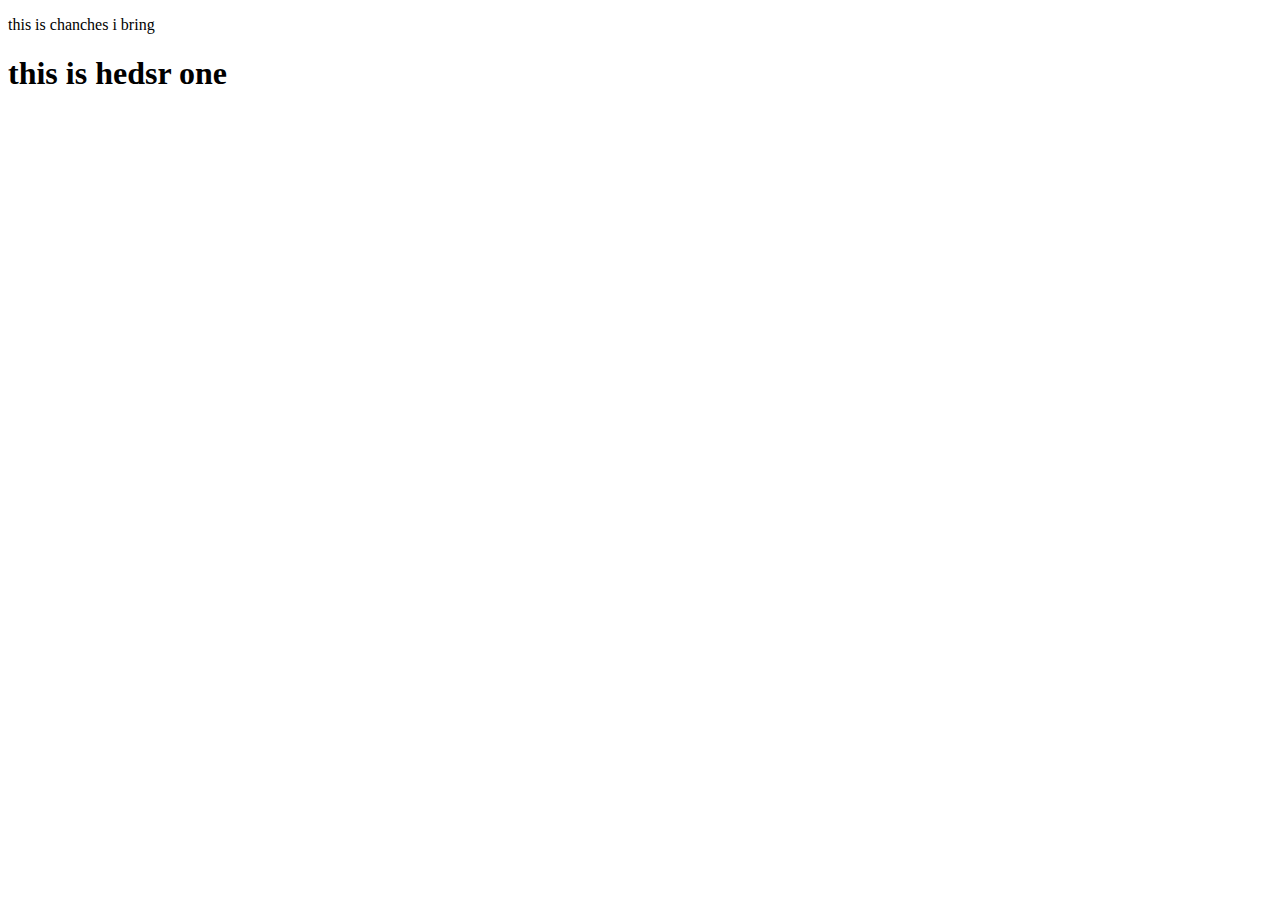
==== index.html @ 95fa9b3c "this idshfalkdsfj" ====
<!DOCTYPE html>
<html lang="en">
<head>
    <meta charset="UTF-8">
    <meta http-equiv="X-UA-Compatible" content="IE=edge">
    <meta name="viewport" content="width=p
    , initial-scale=1.0">
    <title>Document</title>
</head>
<body>
    <p>this is chanches i bring 
    
    </p>
    <h1>
        this is hedsr one
    </h1>
</body>
</html>
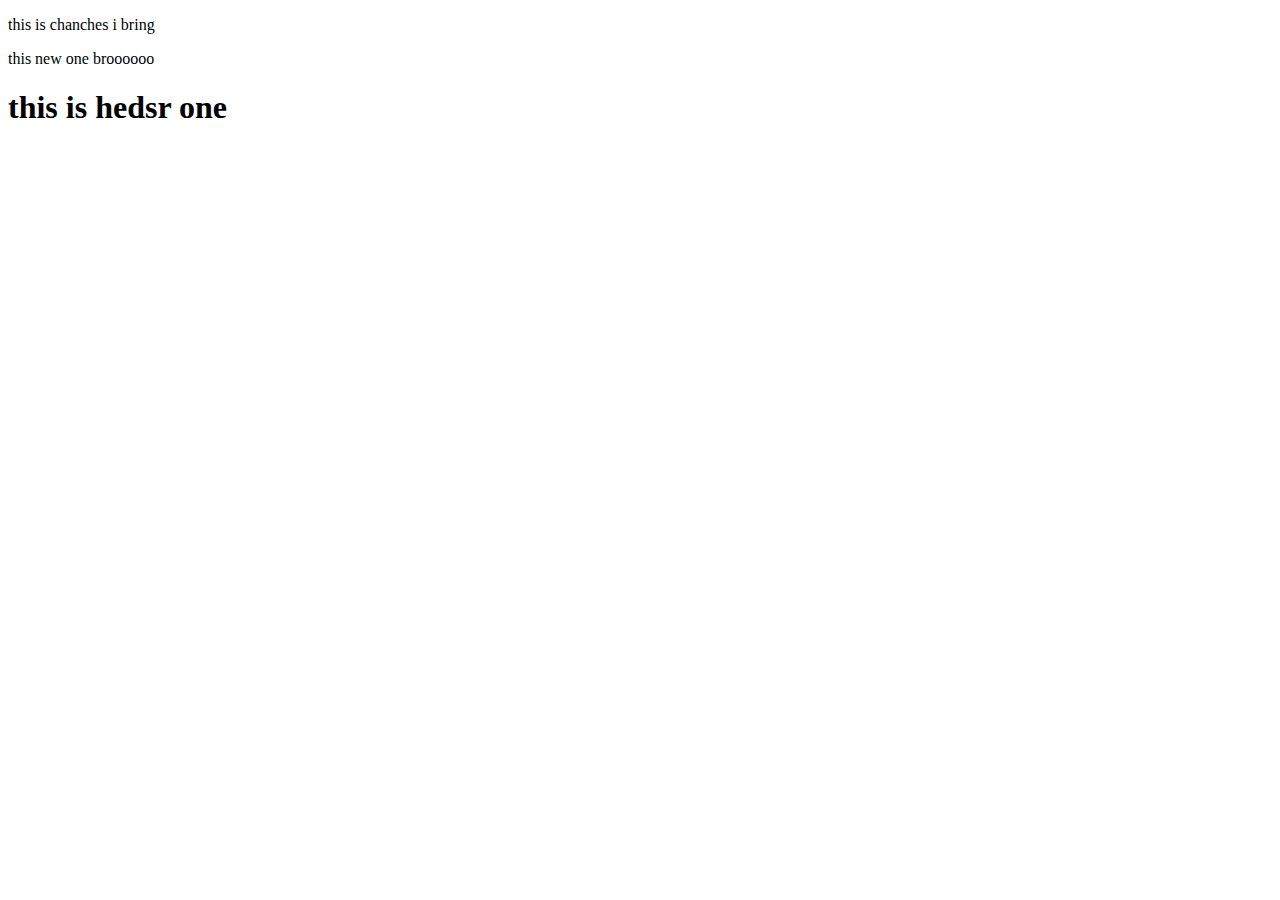
==== commit 39de6c87: "p chenchnd" ====
--- a/index.html
+++ b/index.html
@@ -9,6 +9,7 @@
 </head>
 <body>
     <p>this is chanches i bring 
+        <p> this new one broooooo</p>
     
     </p>
     <h1>
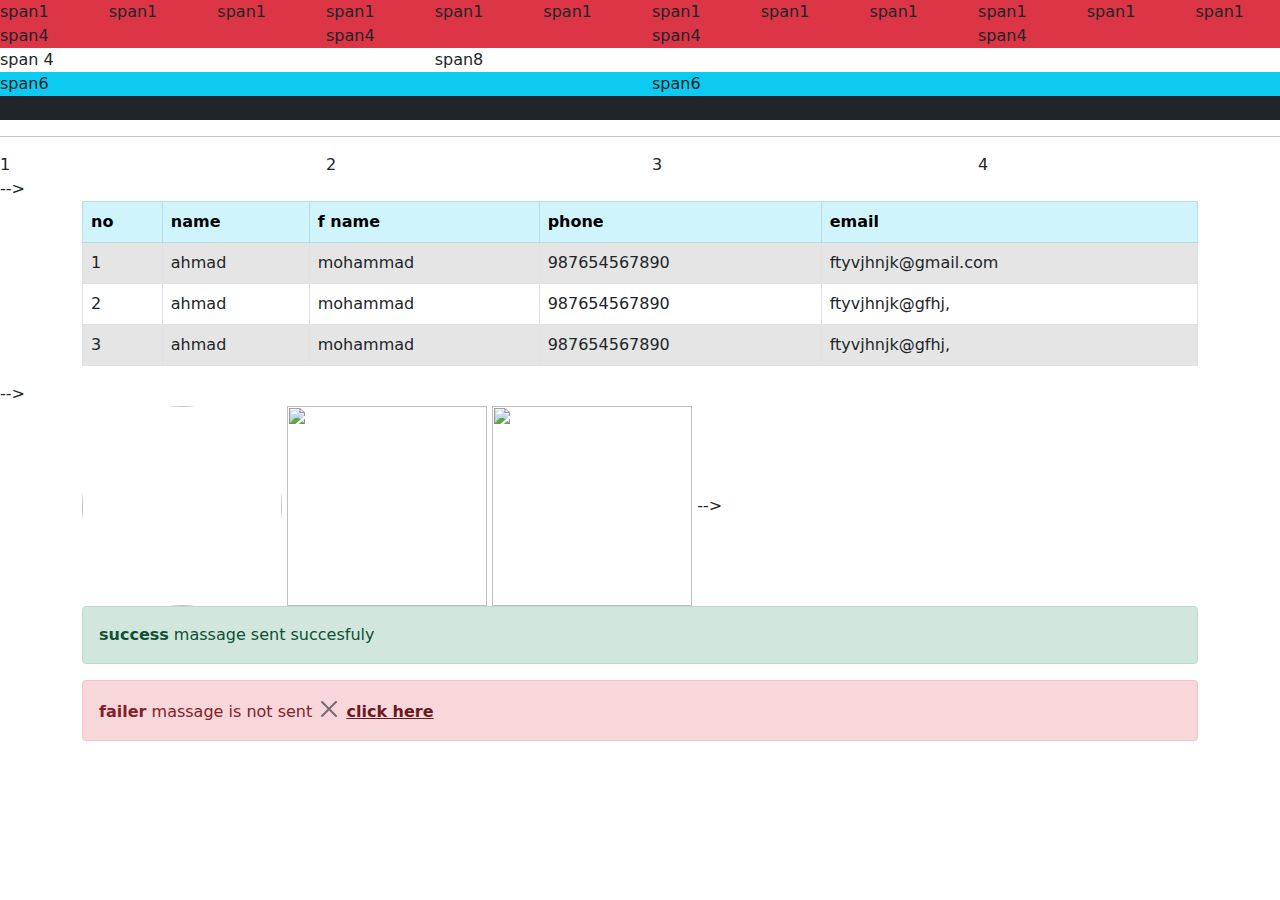
==== commit f9b38aab: "20-08-2022" ====
--- a/index.html
+++ b/index.html
@@ -3,17 +3,106 @@
 <head>
     <meta charset="UTF-8">
     <meta http-equiv="X-UA-Compatible" content="IE=edge">
-    <meta name="viewport" content="width=p
-    , initial-scale=1.0">
+    <meta name="viewport" content="width=p, initial-scale=1.0">
+    <script src="https://cdn.jsdelivr.net/npm/@popperjs/core@2.9.2/dist/umd/popper.min.js" integrity="sha384-IQsoLXl5PILFhosVNubq5LC7Qb9DXgDA9i+tQ8Zj3iwWAwPtgFTxbJ8NT4GN1R8p" crossorigin="anonymous"></script>
+<script src="https://cdn.jsdelivr.net/npm/bootstrap@5.0.2/dist/js/bootstrap.min.js" integrity="sha384-cVKIPhGWiC2Al4u+LWgxfKTRIcfu0JTxR+EQDz/bgldoEyl4H0zUF0QKbrJ0EcQF" crossorigin="anonymous"></script>
     <title>Document</title>
+    <link rel="stylesheet" href="style.css">
 </head>
 <body>
-    <p>this is chanches i bring 
-        <p> this new one broooooo</p>
-    
-    </p>
-    <h1>
-        this is hedsr one
-    </h1>
+    <div class="row">
+        <div class="col bg-danger">span1</div>
+        <div class="col bg-danger">span1</div>
+        <div class="col bg-danger">span1</div>
+        <div class="col bg-danger">span1</div>
+        <div class="col bg-danger">span1</div>
+        <div class="col bg-danger">span1</div>
+        <div class="col bg-danger">span1</div>
+        <div class="col bg-danger">span1</div>
+        <div class="col bg-danger">span1</div>
+        <div class="col bg-danger">span1</div>
+        <div class="col bg-danger">span1</div>
+        <div class="col bg-danger">span1</div>
+        
+    </div>
+    <div class="row">
+        <div class="col-sm-3 bg-success bg-danger"> span4</div>
+        <div class="col-sm-3 bg-success bg-danger"> span4</div>
+        <div class="col-sm-3 bg-success bg-danger"> span4</div>
+        <div class="col-sm-3 bg-success bg-danger"> span4</div>
+    </div>
+    <div class="row">
+        <div class="col-md-4">span 4</div>
+        <div class="col-md-8">span8</div>
+    </div>
+    <div class="row">
+        <div class="col-md-6 bg-info"> span6</div>
+        <div class="col-md-6 bg-info"> span6</div>
+    </div>
+    <div class="row">
+        <div class="col-md-12 bg-dark">span12</div>
+    </div>
+    <hr>
+    <div class="row">
+        <div class="col-md-3">1</div>
+        <div class="col">2</div>
+        <div class="col">3</div>
+        <div class="col">4</div>
+    </div> -->
+     <div class="container">
+        <div class="table ">
+            <table class="table table-bordered table-striped ">
+            <thead>
+                <tr class="table-info "><th>no</th>
+                    <th>name</th>
+                    <th>f name</th>
+                <th>phone</th>
+                <th> email </th>
+            </tr>
+            </thead>
+            <tbody>
+                <tr>
+                    <td>1</td>
+                    <td>ahmad</td>
+                    <td>mohammad</td>
+                    <td>987654567890</td>
+                    <td>ftyvjhnjk@gmail.com</td>
+                </tr>    <tr>
+                    <td>2</td>
+                    <td>ahmad</td>
+                    <td>mohammad</td>
+                    <td>987654567890</td>
+                    <td>ftyvjhnjk@gfhj,</td>
+                </tr>    <tr>
+                    <td>3</td>
+                    <td>ahmad</td>
+                    <td>mohammad</td>
+                    <td>987654567890</td>
+                    <td>ftyvjhnjk@gfhj,</td>
+                </tr>
+            </tbody>
+        </table>
+            
+        </div>
+      </div> -->
+       <div class="container">
+        <img src="../try-17-8/img0_1024x768.jpg" class="rounded-circle" width="200px"  height="200px" alt="">
+        <img src="../try-17-8/img0_1024x768.jpg" class="thumbnail" height="200px " width="200px" alt="">
+        <img src="../try-17-8/img0_1024x768.jpg" class=" " height="200px " width="200px" alt=""> -->
+        
+        
+       </div>
+      <div class="container">
+        <div class="alert alert-success"> 
+            <strong>success</strong> massage sent succesfuly</div>
+           
+
+      <div class="alert alert-danger alert-dismisable">
+        <strong>failer</strong> massage is not sent
+        <button type="button" class="btn-close " data-bs-dismiss="alert"></button>
+        <a href="#" class="alert-link">click here</a>
+
+    </div>
+
 </body>
-</html>+</html>                                                                                             --- a/style.css
+++ b/style.css
@@ -0,0 +1,7 @@
+@charset "UTF-8";/*!
+ * Bootstrap v5.0.2 (https://getbootstrap.com/)
+ * Copyright 2011-2021 The Bootstrap Authors
+ * Copyright 2011-2021 Twitter, Inc.
+ * Licensed under MIT (https://github.com/twbs/bootstrap/blob/main/LICENSE)
+ */:root{--bs-blue:#0d6efd;--bs-indigo:#6610f2;--bs-purple:#6f42c1;--bs-pink:#d63384;--bs-red:#dc3545;--bs-orange:#fd7e14;--bs-yellow:#ffc107;--bs-green:#198754;--bs-teal:#20c997;--bs-cyan:#0dcaf0;--bs-white:#fff;--bs-gray:#6c757d;--bs-gray-dark:#343a40;--bs-primary:#0d6efd;--bs-secondary:#6c757d;--bs-success:#198754;--bs-info:#0dcaf0;--bs-warning:#ffc107;--bs-danger:#dc3545;--bs-light:#f8f9fa;--bs-dark:#212529;--bs-font-sans-serif:system-ui,-apple-system,"Segoe UI",Roboto,"Helvetica Neue",Arial,"Noto Sans","Liberation Sans",sans-serif,"Apple Color Emoji","Segoe UI Emoji","Segoe UI Symbol","Noto Color Emoji";--bs-font-monospace:SFMono-Regular,Menlo,Monaco,Consolas,"Liberation Mono","Courier New",monospace;--bs-gradient:linear-gradient(180deg, rgba(255, 255, 255, 0.15), rgba(255, 255, 255, 0))}*,::after,::before{box-sizing:border-box}@media (prefers-reduced-motion:no-preference){:root{scroll-behavior:smooth}}body{margin:0;font-family:var(--bs-font-sans-serif);font-size:1rem;font-weight:400;line-height:1.5;color:#212529;background-color:#fff;-webkit-text-size-adjust:100%;-webkit-tap-highlight-color:transparent}hr{margin:1rem 0;color:inherit;background-color:currentColor;border:0;opacity:.25}hr:not([size]){height:1px}.h1,.h2,.h3,.h4,.h5,.h6,h1,h2,h3,h4,h5,h6{margin-top:0;margin-bottom:.5rem;font-weight:500;line-height:1.2}.h1,h1{font-size:calc(1.375rem + 1.5vw)}@media (min-width:1200px){.h1,h1{font-size:2.5rem}}.h2,h2{font-size:calc(1.325rem + .9vw)}@media (min-width:1200px){.h2,h2{font-size:2rem}}.h3,h3{font-size:calc(1.3rem + .6vw)}@media (min-width:1200px){.h3,h3{font-size:1.75rem}}.h4,h4{font-size:calc(1.275rem + .3vw)}@media (min-width:1200px){.h4,h4{font-size:1.5rem}}.h5,h5{font-size:1.25rem}.h6,h6{font-size:1rem}p{margin-top:0;margin-bottom:1rem}abbr[data-bs-original-title],abbr[title]{-webkit-text-decoration:underline dotted;text-decoration:underline dotted;cursor:help;-webkit-text-decoration-skip-ink:none;text-decoration-skip-ink:none}address{margin-bottom:1rem;font-style:normal;line-height:inherit}ol,ul{padding-left:2rem}dl,ol,ul{margin-top:0;margin-bottom:1rem}ol ol,ol ul,ul ol,ul ul{margin-bottom:0}dt{font-weight:700}dd{margin-bottom:.5rem;margin-left:0}blockquote{margin:0 0 1rem}b,strong{font-weight:bolder}.small,small{font-size:.875em}.mark,mark{padding:.2em;background-color:#fcf8e3}sub,sup{position:relative;font-size:.75em;line-height:0;vertical-align:baseline}sub{bottom:-.25em}sup{top:-.5em}a{color:#0d6efd;text-decoration:underline}a:hover{color:#0a58ca}a:not([href]):not([class]),a:not([href]):not([class]):hover{color:inherit;text-decoration:none}code,kbd,pre,samp{font-family:var(--bs-font-monospace);font-size:1em;direction:ltr;unicode-bidi:bidi-override}pre{display:block;margin-top:0;margin-bottom:1rem;overflow:auto;font-size:.875em}pre code{font-size:inherit;color:inherit;word-break:normal}code{font-size:.875em;color:#d63384;word-wrap:break-word}a>code{color:inherit}kbd{padding:.2rem .4rem;font-size:.875em;color:#fff;background-color:#212529;border-radius:.2rem}kbd kbd{padding:0;font-size:1em;font-weight:700}figure{margin:0 0 1rem}img,svg{vertical-align:middle}table{caption-side:bottom;border-collapse:collapse}caption{padding-top:.5rem;padding-bottom:.5rem;color:#6c757d;text-align:left}th{text-align:inherit;text-align:-webkit-match-parent}tbody,td,tfoot,th,thead,tr{border-color:inherit;border-style:solid;border-width:0}label{display:inline-block}button{border-radius:0}button:focus:not(:focus-visible){outline:0}button,input,optgroup,select,textarea{margin:0;font-family:inherit;font-size:inherit;line-height:inherit}button,select{text-transform:none}[role=button]{cursor:pointer}select{word-wrap:normal}select:disabled{opacity:1}[list]::-webkit-calendar-picker-indicator{display:none}[type=button],[type=reset],[type=submit],button{-webkit-appearance:button}[type=button]:not(:disabled),[type=reset]:not(:disabled),[type=submit]:not(:disabled),button:not(:disabled){cursor:pointer}::-moz-focus-inner{padding:0;border-style:none}textarea{resize:vertical}fieldset{min-width:0;padding:0;margin:0;border:0}legend{float:left;width:100%;padding:0;margin-bottom:.5rem;font-size:calc(1.275rem + .3vw);line-height:inherit}@media (min-width:1200px){legend{font-size:1.5rem}}legend+*{clear:left}::-webkit-datetime-edit-day-field,::-webkit-datetime-edit-fields-wrapper,::-webkit-datetime-edit-hour-field,::-webkit-datetime-edit-minute,::-webkit-datetime-edit-month-field,::-webkit-datetime-edit-text,::-webkit-datetime-edit-year-field{padding:0}::-webkit-inner-spin-button{height:auto}[type=search]{outline-offset:-2px;-webkit-appearance:textfield}::-webkit-search-decoration{-webkit-appearance:none}::-webkit-color-swatch-wrapper{padding:0}::file-selector-button{font:inherit}::-webkit-file-upload-button{font:inherit;-webkit-appearance:button}output{display:inline-block}iframe{border:0}summary{display:list-item;cursor:pointer}progress{vertical-align:baseline}[hidden]{display:none!important}.lead{font-size:1.25rem;font-weight:300}.display-1{font-size:calc(1.625rem + 4.5vw);font-weight:300;line-height:1.2}@media (min-width:1200px){.display-1{font-size:5rem}}.display-2{font-size:calc(1.575rem + 3.9vw);font-weight:300;line-height:1.2}@media (min-width:1200px){.display-2{font-size:4.5rem}}.display-3{font-size:calc(1.525rem + 3.3vw);font-weight:300;line-height:1.2}@media (min-width:1200px){.display-3{font-size:4rem}}.display-4{font-size:calc(1.475rem + 2.7vw);font-weight:300;line-height:1.2}@media (min-width:1200px){.display-4{font-size:3.5rem}}.display-5{font-size:calc(1.425rem + 2.1vw);font-weight:300;line-height:1.2}@media (min-width:1200px){.display-5{font-size:3rem}}.display-6{font-size:calc(1.375rem + 1.5vw);font-weight:300;line-height:1.2}@media (min-width:1200px){.display-6{font-size:2.5rem}}.list-unstyled{padding-left:0;list-style:none}.list-inline{padding-left:0;list-style:none}.list-inline-item{display:inline-block}.list-inline-item:not(:last-child){margin-right:.5rem}.initialism{font-size:.875em;text-transform:uppercase}.blockquote{margin-bottom:1rem;font-size:1.25rem}.blockquote>:last-child{margin-bottom:0}.blockquote-footer{margin-top:-1rem;margin-bottom:1rem;font-size:.875em;color:#6c757d}.blockquote-footer::before{content:"— "}.img-fluid{max-width:100%;height:auto}.img-thumbnail{padding:.25rem;background-color:#fff;border:1px solid #dee2e6;border-radius:.25rem;max-width:100%;height:auto}.figure{display:inline-block}.figure-img{margin-bottom:.5rem;line-height:1}.figure-caption{font-size:.875em;color:#6c757d}.container,.container-fluid,.container-lg,.container-md,.container-sm,.container-xl,.container-xxl{width:100%;padding-right:var(--bs-gutter-x,.75rem);padding-left:var(--bs-gutter-x,.75rem);margin-right:auto;margin-left:auto}@media (min-width:576px){.container,.container-sm{max-width:540px}}@media (min-width:768px){.container,.container-md,.container-sm{max-width:720px}}@media (min-width:992px){.container,.container-lg,.container-md,.container-sm{max-width:960px}}@media (min-width:1200px){.container,.container-lg,.container-md,.container-sm,.container-xl{max-width:1140px}}@media (min-width:1400px){.container,.container-lg,.container-md,.container-sm,.container-xl,.container-xxl{max-width:1320px}}.row{--bs-gutter-x:1.5rem;--bs-gutter-y:0;display:flex;flex-wrap:wrap;margin-top:calc(var(--bs-gutter-y) * -1);margin-right:calc(var(--bs-gutter-x) * -.5);margin-left:calc(var(--bs-gutter-x) * -.5)}.row>*{flex-shrink:0;width:100%;max-width:100%;padding-right:calc(var(--bs-gutter-x) * .5);padding-left:calc(var(--bs-gutter-x) * .5);margin-top:var(--bs-gutter-y)}.col{flex:1 0 0%}.row-cols-auto>*{flex:0 0 auto;width:auto}.row-cols-1>*{flex:0 0 auto;width:100%}.row-cols-2>*{flex:0 0 auto;width:50%}.row-cols-3>*{flex:0 0 auto;width:33.3333333333%}.row-cols-4>*{flex:0 0 auto;width:25%}.row-cols-5>*{flex:0 0 auto;width:20%}.row-cols-6>*{flex:0 0 auto;width:16.6666666667%}@media (min-width:576px){.col-sm{flex:1 0 0%}.row-cols-sm-auto>*{flex:0 0 auto;width:auto}.row-cols-sm-1>*{flex:0 0 auto;width:100%}.row-cols-sm-2>*{flex:0 0 auto;width:50%}.row-cols-sm-3>*{flex:0 0 auto;width:33.3333333333%}.row-cols-sm-4>*{flex:0 0 auto;width:25%}.row-cols-sm-5>*{flex:0 0 auto;width:20%}.row-cols-sm-6>*{flex:0 0 auto;width:16.6666666667%}}@media (min-width:768px){.col-md{flex:1 0 0%}.row-cols-md-auto>*{flex:0 0 auto;width:auto}.row-cols-md-1>*{flex:0 0 auto;width:100%}.row-cols-md-2>*{flex:0 0 auto;width:50%}.row-cols-md-3>*{flex:0 0 auto;width:33.3333333333%}.row-cols-md-4>*{flex:0 0 auto;width:25%}.row-cols-md-5>*{flex:0 0 auto;width:20%}.row-cols-md-6>*{flex:0 0 auto;width:16.6666666667%}}@media (min-width:992px){.col-lg{flex:1 0 0%}.row-cols-lg-auto>*{flex:0 0 auto;width:auto}.row-cols-lg-1>*{flex:0 0 auto;width:100%}.row-cols-lg-2>*{flex:0 0 auto;width:50%}.row-cols-lg-3>*{flex:0 0 auto;width:33.3333333333%}.row-cols-lg-4>*{flex:0 0 auto;width:25%}.row-cols-lg-5>*{flex:0 0 auto;width:20%}.row-cols-lg-6>*{flex:0 0 auto;width:16.6666666667%}}@media (min-width:1200px){.col-xl{flex:1 0 0%}.row-cols-xl-auto>*{flex:0 0 auto;width:auto}.row-cols-xl-1>*{flex:0 0 auto;width:100%}.row-cols-xl-2>*{flex:0 0 auto;width:50%}.row-cols-xl-3>*{flex:0 0 auto;width:33.3333333333%}.row-cols-xl-4>*{flex:0 0 auto;width:25%}.row-cols-xl-5>*{flex:0 0 auto;width:20%}.row-cols-xl-6>*{flex:0 0 auto;width:16.6666666667%}}@media (min-width:1400px){.col-xxl{flex:1 0 0%}.row-cols-xxl-auto>*{flex:0 0 auto;width:auto}.row-cols-xxl-1>*{flex:0 0 auto;width:100%}.row-cols-xxl-2>*{flex:0 0 auto;width:50%}.row-cols-xxl-3>*{flex:0 0 auto;width:33.3333333333%}.row-cols-xxl-4>*{flex:0 0 auto;width:25%}.row-cols-xxl-5>*{flex:0 0 auto;width:20%}.row-cols-xxl-6>*{flex:0 0 auto;width:16.6666666667%}}.col-auto{flex:0 0 auto;width:auto}.col-1{flex:0 0 auto;width:8.33333333%}.col-2{flex:0 0 auto;width:16.66666667%}.col-3{flex:0 0 auto;width:25%}.col-4{flex:0 0 auto;width:33.33333333%}.col-5{flex:0 0 auto;width:41.66666667%}.col-6{flex:0 0 auto;width:50%}.col-7{flex:0 0 auto;width:58.33333333%}.col-8{flex:0 0 auto;width:66.66666667%}.col-9{flex:0 0 auto;width:75%}.col-10{flex:0 0 auto;width:83.33333333%}.col-11{flex:0 0 auto;width:91.66666667%}.col-12{flex:0 0 auto;width:100%}.offset-1{margin-left:8.33333333%}.offset-2{margin-left:16.66666667%}.offset-3{margin-left:25%}.offset-4{margin-left:33.33333333%}.offset-5{margin-left:41.66666667%}.offset-6{margin-left:50%}.offset-7{margin-left:58.33333333%}.offset-8{margin-left:66.66666667%}.offset-9{margin-left:75%}.offset-10{margin-left:83.33333333%}.offset-11{margin-left:91.66666667%}.g-0,.gx-0{--bs-gutter-x:0}.g-0,.gy-0{--bs-gutter-y:0}.g-1,.gx-1{--bs-gutter-x:0.25rem}.g-1,.gy-1{--bs-gutter-y:0.25rem}.g-2,.gx-2{--bs-gutter-x:0.5rem}.g-2,.gy-2{--bs-gutter-y:0.5rem}.g-3,.gx-3{--bs-gutter-x:1rem}.g-3,.gy-3{--bs-gutter-y:1rem}.g-4,.gx-4{--bs-gutter-x:1.5rem}.g-4,.gy-4{--bs-gutter-y:1.5rem}.g-5,.gx-5{--bs-gutter-x:3rem}.g-5,.gy-5{--bs-gutter-y:3rem}@media (min-width:576px){.col-sm-auto{flex:0 0 auto;width:auto}.col-sm-1{flex:0 0 auto;width:8.33333333%}.col-sm-2{flex:0 0 auto;width:16.66666667%}.col-sm-3{flex:0 0 auto;width:25%}.col-sm-4{flex:0 0 auto;width:33.33333333%}.col-sm-5{flex:0 0 auto;width:41.66666667%}.col-sm-6{flex:0 0 auto;width:50%}.col-sm-7{flex:0 0 auto;width:58.33333333%}.col-sm-8{flex:0 0 auto;width:66.66666667%}.col-sm-9{flex:0 0 auto;width:75%}.col-sm-10{flex:0 0 auto;width:83.33333333%}.col-sm-11{flex:0 0 auto;width:91.66666667%}.col-sm-12{flex:0 0 auto;width:100%}.offset-sm-0{margin-left:0}.offset-sm-1{margin-left:8.33333333%}.offset-sm-2{margin-left:16.66666667%}.offset-sm-3{margin-left:25%}.offset-sm-4{margin-left:33.33333333%}.offset-sm-5{margin-left:41.66666667%}.offset-sm-6{margin-left:50%}.offset-sm-7{margin-left:58.33333333%}.offset-sm-8{margin-left:66.66666667%}.offset-sm-9{margin-left:75%}.offset-sm-10{margin-left:83.33333333%}.offset-sm-11{margin-left:91.66666667%}.g-sm-0,.gx-sm-0{--bs-gutter-x:0}.g-sm-0,.gy-sm-0{--bs-gutter-y:0}.g-sm-1,.gx-sm-1{--bs-gutter-x:0.25rem}.g-sm-1,.gy-sm-1{--bs-gutter-y:0.25rem}.g-sm-2,.gx-sm-2{--bs-gutter-x:0.5rem}.g-sm-2,.gy-sm-2{--bs-gutter-y:0.5rem}.g-sm-3,.gx-sm-3{--bs-gutter-x:1rem}.g-sm-3,.gy-sm-3{--bs-gutter-y:1rem}.g-sm-4,.gx-sm-4{--bs-gutter-x:1.5rem}.g-sm-4,.gy-sm-4{--bs-gutter-y:1.5rem}.g-sm-5,.gx-sm-5{--bs-gutter-x:3rem}.g-sm-5,.gy-sm-5{--bs-gutter-y:3rem}}@media (min-width:768px){.col-md-auto{flex:0 0 auto;width:auto}.col-md-1{flex:0 0 auto;width:8.33333333%}.col-md-2{flex:0 0 auto;width:16.66666667%}.col-md-3{flex:0 0 auto;width:25%}.col-md-4{flex:0 0 auto;width:33.33333333%}.col-md-5{flex:0 0 auto;width:41.66666667%}.col-md-6{flex:0 0 auto;width:50%}.col-md-7{flex:0 0 auto;width:58.33333333%}.col-md-8{flex:0 0 auto;width:66.66666667%}.col-md-9{flex:0 0 auto;width:75%}.col-md-10{flex:0 0 auto;width:83.33333333%}.col-md-11{flex:0 0 auto;width:91.66666667%}.col-md-12{flex:0 0 auto;width:100%}.offset-md-0{margin-left:0}.offset-md-1{margin-left:8.33333333%}.offset-md-2{margin-left:16.66666667%}.offset-md-3{margin-left:25%}.offset-md-4{margin-left:33.33333333%}.offset-md-5{margin-left:41.66666667%}.offset-md-6{margin-left:50%}.offset-md-7{margin-left:58.33333333%}.offset-md-8{margin-left:66.66666667%}.offset-md-9{margin-left:75%}.offset-md-10{margin-left:83.33333333%}.offset-md-11{margin-left:91.66666667%}.g-md-0,.gx-md-0{--bs-gutter-x:0}.g-md-0,.gy-md-0{--bs-gutter-y:0}.g-md-1,.gx-md-1{--bs-gutter-x:0.25rem}.g-md-1,.gy-md-1{--bs-gutter-y:0.25rem}.g-md-2,.gx-md-2{--bs-gutter-x:0.5rem}.g-md-2,.gy-md-2{--bs-gutter-y:0.5rem}.g-md-3,.gx-md-3{--bs-gutter-x:1rem}.g-md-3,.gy-md-3{--bs-gutter-y:1rem}.g-md-4,.gx-md-4{--bs-gutter-x:1.5rem}.g-md-4,.gy-md-4{--bs-gutter-y:1.5rem}.g-md-5,.gx-md-5{--bs-gutter-x:3rem}.g-md-5,.gy-md-5{--bs-gutter-y:3rem}}@media (min-width:992px){.col-lg-auto{flex:0 0 auto;width:auto}.col-lg-1{flex:0 0 auto;width:8.33333333%}.col-lg-2{flex:0 0 auto;width:16.66666667%}.col-lg-3{flex:0 0 auto;width:25%}.col-lg-4{flex:0 0 auto;width:33.33333333%}.col-lg-5{flex:0 0 auto;width:41.66666667%}.col-lg-6{flex:0 0 auto;width:50%}.col-lg-7{flex:0 0 auto;width:58.33333333%}.col-lg-8{flex:0 0 auto;width:66.66666667%}.col-lg-9{flex:0 0 auto;width:75%}.col-lg-10{flex:0 0 auto;width:83.33333333%}.col-lg-11{flex:0 0 auto;width:91.66666667%}.col-lg-12{flex:0 0 auto;width:100%}.offset-lg-0{margin-left:0}.offset-lg-1{margin-left:8.33333333%}.offset-lg-2{margin-left:16.66666667%}.offset-lg-3{margin-left:25%}.offset-lg-4{margin-left:33.33333333%}.offset-lg-5{margin-left:41.66666667%}.offset-lg-6{margin-left:50%}.offset-lg-7{margin-left:58.33333333%}.offset-lg-8{margin-left:66.66666667%}.offset-lg-9{margin-left:75%}.offset-lg-10{margin-left:83.33333333%}.offset-lg-11{margin-left:91.66666667%}.g-lg-0,.gx-lg-0{--bs-gutter-x:0}.g-lg-0,.gy-lg-0{--bs-gutter-y:0}.g-lg-1,.gx-lg-1{--bs-gutter-x:0.25rem}.g-lg-1,.gy-lg-1{--bs-gutter-y:0.25rem}.g-lg-2,.gx-lg-2{--bs-gutter-x:0.5rem}.g-lg-2,.gy-lg-2{--bs-gutter-y:0.5rem}.g-lg-3,.gx-lg-3{--bs-gutter-x:1rem}.g-lg-3,.gy-lg-3{--bs-gutter-y:1rem}.g-lg-4,.gx-lg-4{--bs-gutter-x:1.5rem}.g-lg-4,.gy-lg-4{--bs-gutter-y:1.5rem}.g-lg-5,.gx-lg-5{--bs-gutter-x:3rem}.g-lg-5,.gy-lg-5{--bs-gutter-y:3rem}}@media (min-width:1200px){.col-xl-auto{flex:0 0 auto;width:auto}.col-xl-1{flex:0 0 auto;width:8.33333333%}.col-xl-2{flex:0 0 auto;width:16.66666667%}.col-xl-3{flex:0 0 auto;width:25%}.col-xl-4{flex:0 0 auto;width:33.33333333%}.col-xl-5{flex:0 0 auto;width:41.66666667%}.col-xl-6{flex:0 0 auto;width:50%}.col-xl-7{flex:0 0 auto;width:58.33333333%}.col-xl-8{flex:0 0 auto;width:66.66666667%}.col-xl-9{flex:0 0 auto;width:75%}.col-xl-10{flex:0 0 auto;width:83.33333333%}.col-xl-11{flex:0 0 auto;width:91.66666667%}.col-xl-12{flex:0 0 auto;width:100%}.offset-xl-0{margin-left:0}.offset-xl-1{margin-left:8.33333333%}.offset-xl-2{margin-left:16.66666667%}.offset-xl-3{margin-left:25%}.offset-xl-4{margin-left:33.33333333%}.offset-xl-5{margin-left:41.66666667%}.offset-xl-6{margin-left:50%}.offset-xl-7{margin-left:58.33333333%}.offset-xl-8{margin-left:66.66666667%}.offset-xl-9{margin-left:75%}.offset-xl-10{margin-left:83.33333333%}.offset-xl-11{margin-left:91.66666667%}.g-xl-0,.gx-xl-0{--bs-gutter-x:0}.g-xl-0,.gy-xl-0{--bs-gutter-y:0}.g-xl-1,.gx-xl-1{--bs-gutter-x:0.25rem}.g-xl-1,.gy-xl-1{--bs-gutter-y:0.25rem}.g-xl-2,.gx-xl-2{--bs-gutter-x:0.5rem}.g-xl-2,.gy-xl-2{--bs-gutter-y:0.5rem}.g-xl-3,.gx-xl-3{--bs-gutter-x:1rem}.g-xl-3,.gy-xl-3{--bs-gutter-y:1rem}.g-xl-4,.gx-xl-4{--bs-gutter-x:1.5rem}.g-xl-4,.gy-xl-4{--bs-gutter-y:1.5rem}.g-xl-5,.gx-xl-5{--bs-gutter-x:3rem}.g-xl-5,.gy-xl-5{--bs-gutter-y:3rem}}@media (min-width:1400px){.col-xxl-auto{flex:0 0 auto;width:auto}.col-xxl-1{flex:0 0 auto;width:8.33333333%}.col-xxl-2{flex:0 0 auto;width:16.66666667%}.col-xxl-3{flex:0 0 auto;width:25%}.col-xxl-4{flex:0 0 auto;width:33.33333333%}.col-xxl-5{flex:0 0 auto;width:41.66666667%}.col-xxl-6{flex:0 0 auto;width:50%}.col-xxl-7{flex:0 0 auto;width:58.33333333%}.col-xxl-8{flex:0 0 auto;width:66.66666667%}.col-xxl-9{flex:0 0 auto;width:75%}.col-xxl-10{flex:0 0 auto;width:83.33333333%}.col-xxl-11{flex:0 0 auto;width:91.66666667%}.col-xxl-12{flex:0 0 auto;width:100%}.offset-xxl-0{margin-left:0}.offset-xxl-1{margin-left:8.33333333%}.offset-xxl-2{margin-left:16.66666667%}.offset-xxl-3{margin-left:25%}.offset-xxl-4{margin-left:33.33333333%}.offset-xxl-5{margin-left:41.66666667%}.offset-xxl-6{margin-left:50%}.offset-xxl-7{margin-left:58.33333333%}.offset-xxl-8{margin-left:66.66666667%}.offset-xxl-9{margin-left:75%}.offset-xxl-10{margin-left:83.33333333%}.offset-xxl-11{margin-left:91.66666667%}.g-xxl-0,.gx-xxl-0{--bs-gutter-x:0}.g-xxl-0,.gy-xxl-0{--bs-gutter-y:0}.g-xxl-1,.gx-xxl-1{--bs-gutter-x:0.25rem}.g-xxl-1,.gy-xxl-1{--bs-gutter-y:0.25rem}.g-xxl-2,.gx-xxl-2{--bs-gutter-x:0.5rem}.g-xxl-2,.gy-xxl-2{--bs-gutter-y:0.5rem}.g-xxl-3,.gx-xxl-3{--bs-gutter-x:1rem}.g-xxl-3,.gy-xxl-3{--bs-gutter-y:1rem}.g-xxl-4,.gx-xxl-4{--bs-gutter-x:1.5rem}.g-xxl-4,.gy-xxl-4{--bs-gutter-y:1.5rem}.g-xxl-5,.gx-xxl-5{--bs-gutter-x:3rem}.g-xxl-5,.gy-xxl-5{--bs-gutter-y:3rem}}.table{--bs-table-bg:transparent;--bs-table-accent-bg:transparent;--bs-table-striped-color:#212529;--bs-table-striped-bg:rgba(0, 0, 0, 0.05);--bs-table-active-color:#212529;--bs-table-active-bg:rgba(0, 0, 0, 0.1);--bs-table-hover-color:#212529;--bs-table-hover-bg:rgba(0, 0, 0, 0.075);width:100%;margin-bottom:1rem;color:#212529;vertical-align:top;border-color:#dee2e6}.table>:not(caption)>*>*{padding:.5rem .5rem;background-color:var(--bs-table-bg);border-bottom-width:1px;box-shadow:inset 0 0 0 9999px var(--bs-table-accent-bg)}.table>tbody{vertical-align:inherit}.table>thead{vertical-align:bottom}.table>:not(:last-child)>:last-child>*{border-bottom-color:currentColor}.caption-top{caption-side:top}.table-sm>:not(caption)>*>*{padding:.25rem .25rem}.table-bordered>:not(caption)>*{border-width:1px 0}.table-bordered>:not(caption)>*>*{border-width:0 1px}.table-borderless>:not(caption)>*>*{border-bottom-width:0}.table-striped>tbody>tr:nth-of-type(odd){--bs-table-accent-bg:var(--bs-table-striped-bg);color:var(--bs-table-striped-color)}.table-active{--bs-table-accent-bg:var(--bs-table-active-bg);color:var(--bs-table-active-color)}.table-hover>tbody>tr:hover{--bs-table-accent-bg:var(--bs-table-hover-bg);color:var(--bs-table-hover-color)}.table-primary{--bs-table-bg:#cfe2ff;--bs-table-striped-bg:#c5d7f2;--bs-table-striped-color:#000;--bs-table-active-bg:#bacbe6;--bs-table-active-color:#000;--bs-table-hover-bg:#bfd1ec;--bs-table-hover-color:#000;color:#000;border-color:#bacbe6}.table-secondary{--bs-table-bg:#e2e3e5;--bs-table-striped-bg:#d7d8da;--bs-table-striped-color:#000;--bs-table-active-bg:#cbccce;--bs-table-active-color:#000;--bs-table-hover-bg:#d1d2d4;--bs-table-hover-color:#000;color:#000;border-color:#cbccce}.table-success{--bs-table-bg:#d1e7dd;--bs-table-striped-bg:#c7dbd2;--bs-table-striped-color:#000;--bs-table-active-bg:#bcd0c7;--bs-table-active-color:#000;--bs-table-hover-bg:#c1d6cc;--bs-table-hover-color:#000;color:#000;border-color:#bcd0c7}.table-info{--bs-table-bg:#cff4fc;--bs-table-striped-bg:#c5e8ef;--bs-table-striped-color:#000;--bs-table-active-bg:#badce3;--bs-table-active-color:#000;--bs-table-hover-bg:#bfe2e9;--bs-table-hover-color:#000;color:#000;border-color:#badce3}.table-warning{--bs-table-bg:#fff3cd;--bs-table-striped-bg:#f2e7c3;--bs-table-striped-color:#000;--bs-table-active-bg:#e6dbb9;--bs-table-active-color:#000;--bs-table-hover-bg:#ece1be;--bs-table-hover-color:#000;color:#000;border-color:#e6dbb9}.table-danger{--bs-table-bg:#f8d7da;--bs-table-striped-bg:#eccccf;--bs-table-striped-color:#000;--bs-table-active-bg:#dfc2c4;--bs-table-active-color:#000;--bs-table-hover-bg:#e5c7ca;--bs-table-hover-color:#000;color:#000;border-color:#dfc2c4}.table-light{--bs-table-bg:#f8f9fa;--bs-table-striped-bg:#ecedee;--bs-table-striped-color:#000;--bs-table-active-bg:#dfe0e1;--bs-table-active-color:#000;--bs-table-hover-bg:#e5e6e7;--bs-table-hover-color:#000;color:#000;border-color:#dfe0e1}.table-dark{--bs-table-bg:#212529;--bs-table-striped-bg:#2c3034;--bs-table-striped-color:#fff;--bs-table-active-bg:#373b3e;--bs-table-active-color:#fff;--bs-table-hover-bg:#323539;--bs-table-hover-color:#fff;color:#fff;border-color:#373b3e}.table-responsive{overflow-x:auto;-webkit-overflow-scrolling:touch}@media (max-width:575.98px){.table-responsive-sm{overflow-x:auto;-webkit-overflow-scrolling:touch}}@media (max-width:767.98px){.table-responsive-md{overflow-x:auto;-webkit-overflow-scrolling:touch}}@media (max-width:991.98px){.table-responsive-lg{overflow-x:auto;-webkit-overflow-scrolling:touch}}@media (max-width:1199.98px){.table-responsive-xl{overflow-x:auto;-webkit-overflow-scrolling:touch}}@media (max-width:1399.98px){.table-responsive-xxl{overflow-x:auto;-webkit-overflow-scrolling:touch}}.form-label{margin-bottom:.5rem}.col-form-label{padding-top:calc(.375rem + 1px);padding-bottom:calc(.375rem + 1px);margin-bottom:0;font-size:inherit;line-height:1.5}.col-form-label-lg{padding-top:calc(.5rem + 1px);padding-bottom:calc(.5rem + 1px);font-size:1.25rem}.col-form-label-sm{padding-top:calc(.25rem + 1px);padding-bottom:calc(.25rem + 1px);font-size:.875rem}.form-text{margin-top:.25rem;font-size:.875em;color:#6c757d}.form-control{display:block;width:100%;padding:.375rem .75rem;font-size:1rem;font-weight:400;line-height:1.5;color:#212529;background-color:#fff;background-clip:padding-box;border:1px solid #ced4da;-webkit-appearance:none;-moz-appearance:none;appearance:none;border-radius:.25rem;transition:border-color .15s ease-in-out,box-shadow .15s ease-in-out}@media (prefers-reduced-motion:reduce){.form-control{transition:none}}.form-control[type=file]{overflow:hidden}.form-control[type=file]:not(:disabled):not([readonly]){cursor:pointer}.form-control:focus{color:#212529;background-color:#fff;border-color:#86b7fe;outline:0;box-shadow:0 0 0 .25rem rgba(13,110,253,.25)}.form-control::-webkit-date-and-time-value{height:1.5em}.form-control::-moz-placeholder{color:#6c757d;opacity:1}.form-control::placeholder{color:#6c757d;opacity:1}.form-control:disabled,.form-control[readonly]{background-color:#e9ecef;opacity:1}.form-control::file-selector-button{padding:.375rem .75rem;margin:-.375rem -.75rem;-webkit-margin-end:.75rem;margin-inline-end:.75rem;color:#212529;background-color:#e9ecef;pointer-events:none;border-color:inherit;border-style:solid;border-width:0;border-inline-end-width:1px;border-radius:0;transition:color .15s ease-in-out,background-color .15s ease-in-out,border-color .15s ease-in-out,box-shadow .15s ease-in-out}@media (prefers-reduced-motion:reduce){.form-control::file-selector-button{transition:none}}.form-control:hover:not(:disabled):not([readonly])::file-selector-button{background-color:#dde0e3}.form-control::-webkit-file-upload-button{padding:.375rem .75rem;margin:-.375rem -.75rem;-webkit-margin-end:.75rem;margin-inline-end:.75rem;color:#212529;background-color:#e9ecef;pointer-events:none;border-color:inherit;border-style:solid;border-width:0;border-inline-end-width:1px;border-radius:0;-webkit-transition:color .15s ease-in-out,background-color .15s ease-in-out,border-color .15s ease-in-out,box-shadow .15s ease-in-out;transition:color .15s ease-in-out,background-color .15s ease-in-out,border-color .15s ease-in-out,box-shadow .15s ease-in-out}@media (prefers-reduced-motion:reduce){.form-control::-webkit-file-upload-button{-webkit-transition:none;transition:none}}.form-control:hover:not(:disabled):not([readonly])::-webkit-file-upload-button{background-color:#dde0e3}.form-control-plaintext{display:block;width:100%;padding:.375rem 0;margin-bottom:0;line-height:1.5;color:#212529;background-color:transparent;border:solid transparent;border-width:1px 0}.form-control-plaintext.form-control-lg,.form-control-plaintext.form-control-sm{padding-right:0;padding-left:0}.form-control-sm{min-height:calc(1.5em + (.5rem + 2px));padding:.25rem .5rem;font-size:.875rem;border-radius:.2rem}.form-control-sm::file-selector-button{padding:.25rem .5rem;margin:-.25rem -.5rem;-webkit-margin-end:.5rem;margin-inline-end:.5rem}.form-control-sm::-webkit-file-upload-button{padding:.25rem .5rem;margin:-.25rem -.5rem;-webkit-margin-end:.5rem;margin-inline-end:.5rem}.form-control-lg{min-height:calc(1.5em + (1rem + 2px));padding:.5rem 1rem;font-size:1.25rem;border-radius:.3rem}.form-control-lg::file-selector-button{padding:.5rem 1rem;margin:-.5rem -1rem;-webkit-margin-end:1rem;margin-inline-end:1rem}.form-control-lg::-webkit-file-upload-button{padding:.5rem 1rem;margin:-.5rem -1rem;-webkit-margin-end:1rem;margin-inline-end:1rem}textarea.form-control{min-height:calc(1.5em + (.75rem + 2px))}textarea.form-control-sm{min-height:calc(1.5em + (.5rem + 2px))}textarea.form-control-lg{min-height:calc(1.5em + (1rem + 2px))}.form-control-color{max-width:3rem;height:auto;padding:.375rem}.form-control-color:not(:disabled):not([readonly]){cursor:pointer}.form-control-color::-moz-color-swatch{height:1.5em;border-radius:.25rem}.form-control-color::-webkit-color-swatch{height:1.5em;border-radius:.25rem}.form-select{display:block;width:100%;padding:.375rem 2.25rem .375rem .75rem;-moz-padding-start:calc(0.75rem - 3px);font-size:1rem;font-weight:400;line-height:1.5;color:#212529;background-color:#fff;background-image:url("data:image/svg+xml,%3csvg xmlns='http://www.w3.org/2000/svg' viewBox='0 0 16 16'%3e%3cpath fill='none' stroke='%23343a40' stroke-linecap='round' stroke-linejoin='round' stroke-width='2' d='M2 5l6 6 6-6'/%3e%3c/svg%3e");background-repeat:no-repeat;background-position:right .75rem center;background-size:16px 12px;border:1px solid #ced4da;border-radius:.25rem;transition:border-color .15s ease-in-out,box-shadow .15s ease-in-out;-webkit-appearance:none;-moz-appearance:none;appearance:none}@media (prefers-reduced-motion:reduce){.form-select{transition:none}}.form-select:focus{border-color:#86b7fe;outline:0;box-shadow:0 0 0 .25rem rgba(13,110,253,.25)}.form-select[multiple],.form-select[size]:not([size="1"]){padding-right:.75rem;background-image:none}.form-select:disabled{background-color:#e9ecef}.form-select:-moz-focusring{color:transparent;text-shadow:0 0 0 #212529}.form-select-sm{padding-top:.25rem;padding-bottom:.25rem;padding-left:.5rem;font-size:.875rem}.form-select-lg{padding-top:.5rem;padding-bottom:.5rem;padding-left:1rem;font-size:1.25rem}.form-check{display:block;min-height:1.5rem;padding-left:1.5em;margin-bottom:.125rem}.form-check .form-check-input{float:left;margin-left:-1.5em}.form-check-input{width:1em;height:1em;margin-top:.25em;vertical-align:top;background-color:#fff;background-repeat:no-repeat;background-position:center;background-size:contain;border:1px solid rgba(0,0,0,.25);-webkit-appearance:none;-moz-appearance:none;appearance:none;-webkit-print-color-adjust:exact;color-adjust:exact}.form-check-input[type=checkbox]{border-radius:.25em}.form-check-input[type=radio]{border-radius:50%}.form-check-input:active{filter:brightness(90%)}.form-check-input:focus{border-color:#86b7fe;outline:0;box-shadow:0 0 0 .25rem rgba(13,110,253,.25)}.form-check-input:checked{background-color:#0d6efd;border-color:#0d6efd}.form-check-input:checked[type=checkbox]{background-image:url("data:image/svg+xml,%3csvg xmlns='http://www.w3.org/2000/svg' viewBox='0 0 20 20'%3e%3cpath fill='none' stroke='%23fff' stroke-linecap='round' stroke-linejoin='round' stroke-width='3' d='M6 10l3 3l6-6'/%3e%3c/svg%3e")}.form-check-input:checked[type=radio]{background-image:url("data:image/svg+xml,%3csvg xmlns='http://www.w3.org/2000/svg' viewBox='-4 -4 8 8'%3e%3ccircle r='2' fill='%23fff'/%3e%3c/svg%3e")}.form-check-input[type=checkbox]:indeterminate{background-color:#0d6efd;border-color:#0d6efd;background-image:url("data:image/svg+xml,%3csvg xmlns='http://www.w3.org/2000/svg' viewBox='0 0 20 20'%3e%3cpath fill='none' stroke='%23fff' stroke-linecap='round' stroke-linejoin='round' stroke-width='3' d='M6 10h8'/%3e%3c/svg%3e")}.form-check-input:disabled{pointer-events:none;filter:none;opacity:.5}.form-check-input:disabled~.form-check-label,.form-check-input[disabled]~.form-check-label{opacity:.5}.form-switch{padding-left:2.5em}.form-switch .form-check-input{width:2em;margin-left:-2.5em;background-image:url("data:image/svg+xml,%3csvg xmlns='http://www.w3.org/2000/svg' viewBox='-4 -4 8 8'%3e%3ccircle r='3' fill='rgba%280, 0, 0, 0.25%29'/%3e%3c/svg%3e");background-position:left center;border-radius:2em;transition:background-position .15s ease-in-out}@media (prefers-reduced-motion:reduce){.form-switch .form-check-input{transition:none}}.form-switch .form-check-input:focus{background-image:url("data:image/svg+xml,%3csvg xmlns='http://www.w3.org/2000/svg' viewBox='-4 -4 8 8'%3e%3ccircle r='3' fill='%2386b7fe'/%3e%3c/svg%3e")}.form-switch .form-check-input:checked{background-position:right center;background-image:url("data:image/svg+xml,%3csvg xmlns='http://www.w3.org/2000/svg' viewBox='-4 -4 8 8'%3e%3ccircle r='3' fill='%23fff'/%3e%3c/svg%3e")}.form-check-inline{display:inline-block;margin-right:1rem}.btn-check{position:absolute;clip:rect(0,0,0,0);pointer-events:none}.btn-check:disabled+.btn,.btn-check[disabled]+.btn{pointer-events:none;filter:none;opacity:.65}.form-range{width:100%;height:1.5rem;padding:0;background-color:transparent;-webkit-appearance:none;-moz-appearance:none;appearance:none}.form-range:focus{outline:0}.form-range:focus::-webkit-slider-thumb{box-shadow:0 0 0 1px #fff,0 0 0 .25rem rgba(13,110,253,.25)}.form-range:focus::-moz-range-thumb{box-shadow:0 0 0 1px #fff,0 0 0 .25rem rgba(13,110,253,.25)}.form-range::-moz-focus-outer{border:0}.form-range::-webkit-slider-thumb{width:1rem;height:1rem;margin-top:-.25rem;background-color:#0d6efd;border:0;border-radius:1rem;-webkit-transition:background-color .15s ease-in-out,border-color .15s ease-in-out,box-shadow .15s ease-in-out;transition:background-color .15s ease-in-out,border-color .15s ease-in-out,box-shadow .15s ease-in-out;-webkit-appearance:none;appearance:none}@media (prefers-reduced-motion:reduce){.form-range::-webkit-slider-thumb{-webkit-transition:none;transition:none}}.form-range::-webkit-slider-thumb:active{background-color:#b6d4fe}.form-range::-webkit-slider-runnable-track{width:100%;height:.5rem;color:transparent;cursor:pointer;background-color:#dee2e6;border-color:transparent;border-radius:1rem}.form-range::-moz-range-thumb{width:1rem;height:1rem;background-color:#0d6efd;border:0;border-radius:1rem;-moz-transition:background-color .15s ease-in-out,border-color .15s ease-in-out,box-shadow .15s ease-in-out;transition:background-color .15s ease-in-out,border-color .15s ease-in-out,box-shadow .15s ease-in-out;-moz-appearance:none;appearance:none}@media (prefers-reduced-motion:reduce){.form-range::-moz-range-thumb{-moz-transition:none;transition:none}}.form-range::-moz-range-thumb:active{background-color:#b6d4fe}.form-range::-moz-range-track{width:100%;height:.5rem;color:transparent;cursor:pointer;background-color:#dee2e6;border-color:transparent;border-radius:1rem}.form-range:disabled{pointer-events:none}.form-range:disabled::-webkit-slider-thumb{background-color:#adb5bd}.form-range:disabled::-moz-range-thumb{background-color:#adb5bd}.form-floating{position:relative}.form-floating>.form-control,.form-floating>.form-select{height:calc(3.5rem + 2px);line-height:1.25}.form-floating>label{position:absolute;top:0;left:0;height:100%;padding:1rem .75rem;pointer-events:none;border:1px solid transparent;transform-origin:0 0;transition:opacity .1s ease-in-out,transform .1s ease-in-out}@media (prefers-reduced-motion:reduce){.form-floating>label{transition:none}}.form-floating>.form-control{padding:1rem .75rem}.form-floating>.form-control::-moz-placeholder{color:transparent}.form-floating>.form-control::placeholder{color:transparent}.form-floating>.form-control:not(:-moz-placeholder-shown){padding-top:1.625rem;padding-bottom:.625rem}.form-floating>.form-control:focus,.form-floating>.form-control:not(:placeholder-shown){padding-top:1.625rem;padding-bottom:.625rem}.form-floating>.form-control:-webkit-autofill{padding-top:1.625rem;padding-bottom:.625rem}.form-floating>.form-select{padding-top:1.625rem;padding-bottom:.625rem}.form-floating>.form-control:not(:-moz-placeholder-shown)~label{opacity:.65;transform:scale(.85) translateY(-.5rem) translateX(.15rem)}.form-floating>.form-control:focus~label,.form-floating>.form-control:not(:placeholder-shown)~label,.form-floating>.form-select~label{opacity:.65;transform:scale(.85) translateY(-.5rem) translateX(.15rem)}.form-floating>.form-control:-webkit-autofill~label{opacity:.65;transform:scale(.85) translateY(-.5rem) translateX(.15rem)}.input-group{position:relative;display:flex;flex-wrap:wrap;align-items:stretch;width:100%}.input-group>.form-control,.input-group>.form-select{position:relative;flex:1 1 auto;width:1%;min-width:0}.input-group>.form-control:focus,.input-group>.form-select:focus{z-index:3}.input-group .btn{position:relative;z-index:2}.input-group .btn:focus{z-index:3}.input-group-text{display:flex;align-items:center;padding:.375rem .75rem;font-size:1rem;font-weight:400;line-height:1.5;color:#212529;text-align:center;white-space:nowrap;background-color:#e9ecef;border:1px solid #ced4da;border-radius:.25rem}.input-group-lg>.btn,.input-group-lg>.form-control,.input-group-lg>.form-select,.input-group-lg>.input-group-text{padding:.5rem 1rem;font-size:1.25rem;border-radius:.3rem}.input-group-sm>.btn,.input-group-sm>.form-control,.input-group-sm>.form-select,.input-group-sm>.input-group-text{padding:.25rem .5rem;font-size:.875rem;border-radius:.2rem}.input-group-lg>.form-select,.input-group-sm>.form-select{padding-right:3rem}.input-group:not(.has-validation)>.dropdown-toggle:nth-last-child(n+3),.input-group:not(.has-validation)>:not(:last-child):not(.dropdown-toggle):not(.dropdown-menu){border-top-right-radius:0;border-bottom-right-radius:0}.input-group.has-validation>.dropdown-toggle:nth-last-child(n+4),.input-group.has-validation>:nth-last-child(n+3):not(.dropdown-toggle):not(.dropdown-menu){border-top-right-radius:0;border-bottom-right-radius:0}.input-group>:not(:first-child):not(.dropdown-menu):not(.valid-tooltip):not(.valid-feedback):not(.invalid-tooltip):not(.invalid-feedback){margin-left:-1px;border-top-left-radius:0;border-bottom-left-radius:0}.valid-feedback{display:none;width:100%;margin-top:.25rem;font-size:.875em;color:#198754}.valid-tooltip{position:absolute;top:100%;z-index:5;display:none;max-width:100%;padding:.25rem .5rem;margin-top:.1rem;font-size:.875rem;color:#fff;background-color:rgba(25,135,84,.9);border-radius:.25rem}.is-valid~.valid-feedback,.is-valid~.valid-tooltip,.was-validated :valid~.valid-feedback,.was-validated :valid~.valid-tooltip{display:block}.form-control.is-valid,.was-validated .form-control:valid{border-color:#198754;padding-right:calc(1.5em + .75rem);background-image:url("data:image/svg+xml,%3csvg xmlns='http://www.w3.org/2000/svg' viewBox='0 0 8 8'%3e%3cpath fill='%23198754' d='M2.3 6.73L.6 4.53c-.4-1.04.46-1.4 1.1-.8l1.1 1.4 3.4-3.8c.6-.63 1.6-.27 1.2.7l-4 4.6c-.43.5-.8.4-1.1.1z'/%3e%3c/svg%3e");background-repeat:no-repeat;background-position:right calc(.375em + .1875rem) center;background-size:calc(.75em + .375rem) calc(.75em + .375rem)}.form-control.is-valid:focus,.was-validated .form-control:valid:focus{border-color:#198754;box-shadow:0 0 0 .25rem rgba(25,135,84,.25)}.was-validated textarea.form-control:valid,textarea.form-control.is-valid{padding-right:calc(1.5em + .75rem);background-position:top calc(.375em + .1875rem) right calc(.375em + .1875rem)}.form-select.is-valid,.was-validated .form-select:valid{border-color:#198754}.form-select.is-valid:not([multiple]):not([size]),.form-select.is-valid:not([multiple])[size="1"],.was-validated .form-select:valid:not([multiple]):not([size]),.was-validated .form-select:valid:not([multiple])[size="1"]{padding-right:4.125rem;background-image:url("data:image/svg+xml,%3csvg xmlns='http://www.w3.org/2000/svg' viewBox='0 0 16 16'%3e%3cpath fill='none' stroke='%23343a40' stroke-linecap='round' stroke-linejoin='round' stroke-width='2' d='M2 5l6 6 6-6'/%3e%3c/svg%3e"),url("data:image/svg+xml,%3csvg xmlns='http://www.w3.org/2000/svg' viewBox='0 0 8 8'%3e%3cpath fill='%23198754' d='M2.3 6.73L.6 4.53c-.4-1.04.46-1.4 1.1-.8l1.1 1.4 3.4-3.8c.6-.63 1.6-.27 1.2.7l-4 4.6c-.43.5-.8.4-1.1.1z'/%3e%3c/svg%3e");background-position:right .75rem center,center right 2.25rem;background-size:16px 12px,calc(.75em + .375rem) calc(.75em + .375rem)}.form-select.is-valid:focus,.was-validated .form-select:valid:focus{border-color:#198754;box-shadow:0 0 0 .25rem rgba(25,135,84,.25)}.form-check-input.is-valid,.was-validated .form-check-input:valid{border-color:#198754}.form-check-input.is-valid:checked,.was-validated .form-check-input:valid:checked{background-color:#198754}.form-check-input.is-valid:focus,.was-validated .form-check-input:valid:focus{box-shadow:0 0 0 .25rem rgba(25,135,84,.25)}.form-check-input.is-valid~.form-check-label,.was-validated .form-check-input:valid~.form-check-label{color:#198754}.form-check-inline .form-check-input~.valid-feedback{margin-left:.5em}.input-group .form-control.is-valid,.input-group .form-select.is-valid,.was-validated .input-group .form-control:valid,.was-validated .input-group .form-select:valid{z-index:1}.input-group .form-control.is-valid:focus,.input-group .form-select.is-valid:focus,.was-validated .input-group .form-control:valid:focus,.was-validated .input-group .form-select:valid:focus{z-index:3}.invalid-feedback{display:none;width:100%;margin-top:.25rem;font-size:.875em;color:#dc3545}.invalid-tooltip{position:absolute;top:100%;z-index:5;display:none;max-width:100%;padding:.25rem .5rem;margin-top:.1rem;font-size:.875rem;color:#fff;background-color:rgba(220,53,69,.9);border-radius:.25rem}.is-invalid~.invalid-feedback,.is-invalid~.invalid-tooltip,.was-validated :invalid~.invalid-feedback,.was-validated :invalid~.invalid-tooltip{display:block}.form-control.is-invalid,.was-validated .form-control:invalid{border-color:#dc3545;padding-right:calc(1.5em + .75rem);background-image:url("data:image/svg+xml,%3csvg xmlns='http://www.w3.org/2000/svg' viewBox='0 0 12 12' width='12' height='12' fill='none' stroke='%23dc3545'%3e%3ccircle cx='6' cy='6' r='4.5'/%3e%3cpath stroke-linejoin='round' d='M5.8 3.6h.4L6 6.5z'/%3e%3ccircle cx='6' cy='8.2' r='.6' fill='%23dc3545' stroke='none'/%3e%3c/svg%3e");background-repeat:no-repeat;background-position:right calc(.375em + .1875rem) center;background-size:calc(.75em + .375rem) calc(.75em + .375rem)}.form-control.is-invalid:focus,.was-validated .form-control:invalid:focus{border-color:#dc3545;box-shadow:0 0 0 .25rem rgba(220,53,69,.25)}.was-validated textarea.form-control:invalid,textarea.form-control.is-invalid{padding-right:calc(1.5em + .75rem);background-position:top calc(.375em + .1875rem) right calc(.375em + .1875rem)}.form-select.is-invalid,.was-validated .form-select:invalid{border-color:#dc3545}.form-select.is-invalid:not([multiple]):not([size]),.form-select.is-invalid:not([multiple])[size="1"],.was-validated .form-select:invalid:not([multiple]):not([size]),.was-validated .form-select:invalid:not([multiple])[size="1"]{padding-right:4.125rem;background-image:url("data:image/svg+xml,%3csvg xmlns='http://www.w3.org/2000/svg' viewBox='0 0 16 16'%3e%3cpath fill='none' stroke='%23343a40' stroke-linecap='round' stroke-linejoin='round' stroke-width='2' d='M2 5l6 6 6-6'/%3e%3c/svg%3e"),url("data:image/svg+xml,%3csvg xmlns='http://www.w3.org/2000/svg' viewBox='0 0 12 12' width='12' height='12' fill='none' stroke='%23dc3545'%3e%3ccircle cx='6' cy='6' r='4.5'/%3e%3cpath stroke-linejoin='round' d='M5.8 3.6h.4L6 6.5z'/%3e%3ccircle cx='6' cy='8.2' r='.6' fill='%23dc3545' stroke='none'/%3e%3c/svg%3e");background-position:right .75rem center,center right 2.25rem;background-size:16px 12px,calc(.75em + .375rem) calc(.75em + .375rem)}.form-select.is-invalid:focus,.was-validated .form-select:invalid:focus{border-color:#dc3545;box-shadow:0 0 0 .25rem rgba(220,53,69,.25)}.form-check-input.is-invalid,.was-validated .form-check-input:invalid{border-color:#dc3545}.form-check-input.is-invalid:checked,.was-validated .form-check-input:invalid:checked{background-color:#dc3545}.form-check-input.is-invalid:focus,.was-validated .form-check-input:invalid:focus{box-shadow:0 0 0 .25rem rgba(220,53,69,.25)}.form-check-input.is-invalid~.form-check-label,.was-validated .form-check-input:invalid~.form-check-label{color:#dc3545}.form-check-inline .form-check-input~.invalid-feedback{margin-left:.5em}.input-group .form-control.is-invalid,.input-group .form-select.is-invalid,.was-validated .input-group .form-control:invalid,.was-validated .input-group .form-select:invalid{z-index:2}.input-group .form-control.is-invalid:focus,.input-group .form-select.is-invalid:focus,.was-validated .input-group .form-control:invalid:focus,.was-validated .input-group .form-select:invalid:focus{z-index:3}.btn{display:inline-block;font-weight:400;line-height:1.5;color:#212529;text-align:center;text-decoration:none;vertical-align:middle;cursor:pointer;-webkit-user-select:none;-moz-user-select:none;user-select:none;background-color:transparent;border:1px solid transparent;padding:.375rem .75rem;font-size:1rem;border-radius:.25rem;transition:color .15s ease-in-out,background-color .15s ease-in-out,border-color .15s ease-in-out,box-shadow .15s ease-in-out}@media (prefers-reduced-motion:reduce){.btn{transition:none}}.btn:hover{color:#212529}.btn-check:focus+.btn,.btn:focus{outline:0;box-shadow:0 0 0 .25rem rgba(13,110,253,.25)}.btn.disabled,.btn:disabled,fieldset:disabled .btn{pointer-events:none;opacity:.65}.btn-primary{color:#fff;background-color:#0d6efd;border-color:#0d6efd}.btn-primary:hover{color:#fff;background-color:#0b5ed7;border-color:#0a58ca}.btn-check:focus+.btn-primary,.btn-primary:focus{color:#fff;background-color:#0b5ed7;border-color:#0a58ca;box-shadow:0 0 0 .25rem rgba(49,132,253,.5)}.btn-check:active+.btn-primary,.btn-check:checked+.btn-primary,.btn-primary.active,.btn-primary:active,.show>.btn-primary.dropdown-toggle{color:#fff;background-color:#0a58ca;border-color:#0a53be}.btn-check:active+.btn-primary:focus,.btn-check:checked+.btn-primary:focus,.btn-primary.active:focus,.btn-primary:active:focus,.show>.btn-primary.dropdown-toggle:focus{box-shadow:0 0 0 .25rem rgba(49,132,253,.5)}.btn-primary.disabled,.btn-primary:disabled{color:#fff;background-color:#0d6efd;border-color:#0d6efd}.btn-secondary{color:#fff;background-color:#6c757d;border-color:#6c757d}.btn-secondary:hover{color:#fff;background-color:#5c636a;border-color:#565e64}.btn-check:focus+.btn-secondary,.btn-secondary:focus{color:#fff;background-color:#5c636a;border-color:#565e64;box-shadow:0 0 0 .25rem rgba(130,138,145,.5)}.btn-check:active+.btn-secondary,.btn-check:checked+.btn-secondary,.btn-secondary.active,.btn-secondary:active,.show>.btn-secondary.dropdown-toggle{color:#fff;background-color:#565e64;border-color:#51585e}.btn-check:active+.btn-secondary:focus,.btn-check:checked+.btn-secondary:focus,.btn-secondary.active:focus,.btn-secondary:active:focus,.show>.btn-secondary.dropdown-toggle:focus{box-shadow:0 0 0 .25rem rgba(130,138,145,.5)}.btn-secondary.disabled,.btn-secondary:disabled{color:#fff;background-color:#6c757d;border-color:#6c757d}.btn-success{color:#fff;background-color:#198754;border-color:#198754}.btn-success:hover{color:#fff;background-color:#157347;border-color:#146c43}.btn-check:focus+.btn-success,.btn-success:focus{color:#fff;background-color:#157347;border-color:#146c43;box-shadow:0 0 0 .25rem rgba(60,153,110,.5)}.btn-check:active+.btn-success,.btn-check:checked+.btn-success,.btn-success.active,.btn-success:active,.show>.btn-success.dropdown-toggle{color:#fff;background-color:#146c43;border-color:#13653f}.btn-check:active+.btn-success:focus,.btn-check:checked+.btn-success:focus,.btn-success.active:focus,.btn-success:active:focus,.show>.btn-success.dropdown-toggle:focus{box-shadow:0 0 0 .25rem rgba(60,153,110,.5)}.btn-success.disabled,.btn-success:disabled{color:#fff;background-color:#198754;border-color:#198754}.btn-info{color:#000;background-color:#0dcaf0;border-color:#0dcaf0}.btn-info:hover{color:#000;background-color:#31d2f2;border-color:#25cff2}.btn-check:focus+.btn-info,.btn-info:focus{color:#000;background-color:#31d2f2;border-color:#25cff2;box-shadow:0 0 0 .25rem rgba(11,172,204,.5)}.btn-check:active+.btn-info,.btn-check:checked+.btn-info,.btn-info.active,.btn-info:active,.show>.btn-info.dropdown-toggle{color:#000;background-color:#3dd5f3;border-color:#25cff2}.btn-check:active+.btn-info:focus,.btn-check:checked+.btn-info:focus,.btn-info.active:focus,.btn-info:active:focus,.show>.btn-info.dropdown-toggle:focus{box-shadow:0 0 0 .25rem rgba(11,172,204,.5)}.btn-info.disabled,.btn-info:disabled{color:#000;background-color:#0dcaf0;border-color:#0dcaf0}.btn-warning{color:#000;background-color:#ffc107;border-color:#ffc107}.btn-warning:hover{color:#000;background-color:#ffca2c;border-color:#ffc720}.btn-check:focus+.btn-warning,.btn-warning:focus{color:#000;background-color:#ffca2c;border-color:#ffc720;box-shadow:0 0 0 .25rem rgba(217,164,6,.5)}.btn-check:active+.btn-warning,.btn-check:checked+.btn-warning,.btn-warning.active,.btn-warning:active,.show>.btn-warning.dropdown-toggle{color:#000;background-color:#ffcd39;border-color:#ffc720}.btn-check:active+.btn-warning:focus,.btn-check:checked+.btn-warning:focus,.btn-warning.active:focus,.btn-warning:active:focus,.show>.btn-warning.dropdown-toggle:focus{box-shadow:0 0 0 .25rem rgba(217,164,6,.5)}.btn-warning.disabled,.btn-warning:disabled{color:#000;background-color:#ffc107;border-color:#ffc107}.btn-danger{color:#fff;background-color:#dc3545;border-color:#dc3545}.btn-danger:hover{color:#fff;background-color:#bb2d3b;border-color:#b02a37}.btn-check:focus+.btn-danger,.btn-danger:focus{color:#fff;background-color:#bb2d3b;border-color:#b02a37;box-shadow:0 0 0 .25rem rgba(225,83,97,.5)}.btn-check:active+.btn-danger,.btn-check:checked+.btn-danger,.btn-danger.active,.btn-danger:active,.show>.btn-danger.dropdown-toggle{color:#fff;background-color:#b02a37;border-color:#a52834}.btn-check:active+.btn-danger:focus,.btn-check:checked+.btn-danger:focus,.btn-danger.active:focus,.btn-danger:active:focus,.show>.btn-danger.dropdown-toggle:focus{box-shadow:0 0 0 .25rem rgba(225,83,97,.5)}.btn-danger.disabled,.btn-danger:disabled{color:#fff;background-color:#dc3545;border-color:#dc3545}.btn-light{color:#000;background-color:#f8f9fa;border-color:#f8f9fa}.btn-light:hover{color:#000;background-color:#f9fafb;border-color:#f9fafb}.btn-check:focus+.btn-light,.btn-light:focus{color:#000;background-color:#f9fafb;border-color:#f9fafb;box-shadow:0 0 0 .25rem rgba(211,212,213,.5)}.btn-check:active+.btn-light,.btn-check:checked+.btn-light,.btn-light.active,.btn-light:active,.show>.btn-light.dropdown-toggle{color:#000;background-color:#f9fafb;border-color:#f9fafb}.btn-check:active+.btn-light:focus,.btn-check:checked+.btn-light:focus,.btn-light.active:focus,.btn-light:active:focus,.show>.btn-light.dropdown-toggle:focus{box-shadow:0 0 0 .25rem rgba(211,212,213,.5)}.btn-light.disabled,.btn-light:disabled{color:#000;background-color:#f8f9fa;border-color:#f8f9fa}.btn-dark{color:#fff;background-color:#212529;border-color:#212529}.btn-dark:hover{color:#fff;background-color:#1c1f23;border-color:#1a1e21}.btn-check:focus+.btn-dark,.btn-dark:focus{color:#fff;background-color:#1c1f23;border-color:#1a1e21;box-shadow:0 0 0 .25rem rgba(66,70,73,.5)}.btn-check:active+.btn-dark,.btn-check:checked+.btn-dark,.btn-dark.active,.btn-dark:active,.show>.btn-dark.dropdown-toggle{color:#fff;background-color:#1a1e21;border-color:#191c1f}.btn-check:active+.btn-dark:focus,.btn-check:checked+.btn-dark:focus,.btn-dark.active:focus,.btn-dark:active:focus,.show>.btn-dark.dropdown-toggle:focus{box-shadow:0 0 0 .25rem rgba(66,70,73,.5)}.btn-dark.disabled,.btn-dark:disabled{color:#fff;background-color:#212529;border-color:#212529}.btn-outline-primary{color:#0d6efd;border-color:#0d6efd}.btn-outline-primary:hover{color:#fff;background-color:#0d6efd;border-color:#0d6efd}.btn-check:focus+.btn-outline-primary,.btn-outline-primary:focus{box-shadow:0 0 0 .25rem rgba(13,110,253,.5)}.btn-check:active+.btn-outline-primary,.btn-check:checked+.btn-outline-primary,.btn-outline-primary.active,.btn-outline-primary.dropdown-toggle.show,.btn-outline-primary:active{color:#fff;background-color:#0d6efd;border-color:#0d6efd}.btn-check:active+.btn-outline-primary:focus,.btn-check:checked+.btn-outline-primary:focus,.btn-outline-primary.active:focus,.btn-outline-primary.dropdown-toggle.show:focus,.btn-outline-primary:active:focus{box-shadow:0 0 0 .25rem rgba(13,110,253,.5)}.btn-outline-primary.disabled,.btn-outline-primary:disabled{color:#0d6efd;background-color:transparent}.btn-outline-secondary{color:#6c757d;border-color:#6c757d}.btn-outline-secondary:hover{color:#fff;background-color:#6c757d;border-color:#6c757d}.btn-check:focus+.btn-outline-secondary,.btn-outline-secondary:focus{box-shadow:0 0 0 .25rem rgba(108,117,125,.5)}.btn-check:active+.btn-outline-secondary,.btn-check:checked+.btn-outline-secondary,.btn-outline-secondary.active,.btn-outline-secondary.dropdown-toggle.show,.btn-outline-secondary:active{color:#fff;background-color:#6c757d;border-color:#6c757d}.btn-check:active+.btn-outline-secondary:focus,.btn-check:checked+.btn-outline-secondary:focus,.btn-outline-secondary.active:focus,.btn-outline-secondary.dropdown-toggle.show:focus,.btn-outline-secondary:active:focus{box-shadow:0 0 0 .25rem rgba(108,117,125,.5)}.btn-outline-secondary.disabled,.btn-outline-secondary:disabled{color:#6c757d;background-color:transparent}.btn-outline-success{color:#198754;border-color:#198754}.btn-outline-success:hover{color:#fff;background-color:#198754;border-color:#198754}.btn-check:focus+.btn-outline-success,.btn-outline-success:focus{box-shadow:0 0 0 .25rem rgba(25,135,84,.5)}.btn-check:active+.btn-outline-success,.btn-check:checked+.btn-outline-success,.btn-outline-success.active,.btn-outline-success.dropdown-toggle.show,.btn-outline-success:active{color:#fff;background-color:#198754;border-color:#198754}.btn-check:active+.btn-outline-success:focus,.btn-check:checked+.btn-outline-success:focus,.btn-outline-success.active:focus,.btn-outline-success.dropdown-toggle.show:focus,.btn-outline-success:active:focus{box-shadow:0 0 0 .25rem rgba(25,135,84,.5)}.btn-outline-success.disabled,.btn-outline-success:disabled{color:#198754;background-color:transparent}.btn-outline-info{color:#0dcaf0;border-color:#0dcaf0}.btn-outline-info:hover{color:#000;background-color:#0dcaf0;border-color:#0dcaf0}.btn-check:focus+.btn-outline-info,.btn-outline-info:focus{box-shadow:0 0 0 .25rem rgba(13,202,240,.5)}.btn-check:active+.btn-outline-info,.btn-check:checked+.btn-outline-info,.btn-outline-info.active,.btn-outline-info.dropdown-toggle.show,.btn-outline-info:active{color:#000;background-color:#0dcaf0;border-color:#0dcaf0}.btn-check:active+.btn-outline-info:focus,.btn-check:checked+.btn-outline-info:focus,.btn-outline-info.active:focus,.btn-outline-info.dropdown-toggle.show:focus,.btn-outline-info:active:focus{box-shadow:0 0 0 .25rem rgba(13,202,240,.5)}.btn-outline-info.disabled,.btn-outline-info:disabled{color:#0dcaf0;background-color:transparent}.btn-outline-warning{color:#ffc107;border-color:#ffc107}.btn-outline-warning:hover{color:#000;background-color:#ffc107;border-color:#ffc107}.btn-check:focus+.btn-outline-warning,.btn-outline-warning:focus{box-shadow:0 0 0 .25rem rgba(255,193,7,.5)}.btn-check:active+.btn-outline-warning,.btn-check:checked+.btn-outline-warning,.btn-outline-warning.active,.btn-outline-warning.dropdown-toggle.show,.btn-outline-warning:active{color:#000;background-color:#ffc107;border-color:#ffc107}.btn-check:active+.btn-outline-warning:focus,.btn-check:checked+.btn-outline-warning:focus,.btn-outline-warning.active:focus,.btn-outline-warning.dropdown-toggle.show:focus,.btn-outline-warning:active:focus{box-shadow:0 0 0 .25rem rgba(255,193,7,.5)}.btn-outline-warning.disabled,.btn-outline-warning:disabled{color:#ffc107;background-color:transparent}.btn-outline-danger{color:#dc3545;border-color:#dc3545}.btn-outline-danger:hover{color:#fff;background-color:#dc3545;border-color:#dc3545}.btn-check:focus+.btn-outline-danger,.btn-outline-danger:focus{box-shadow:0 0 0 .25rem rgba(220,53,69,.5)}.btn-check:active+.btn-outline-danger,.btn-check:checked+.btn-outline-danger,.btn-outline-danger.active,.btn-outline-danger.dropdown-toggle.show,.btn-outline-danger:active{color:#fff;background-color:#dc3545;border-color:#dc3545}.btn-check:active+.btn-outline-danger:focus,.btn-check:checked+.btn-outline-danger:focus,.btn-outline-danger.active:focus,.btn-outline-danger.dropdown-toggle.show:focus,.btn-outline-danger:active:focus{box-shadow:0 0 0 .25rem rgba(220,53,69,.5)}.btn-outline-danger.disabled,.btn-outline-danger:disabled{color:#dc3545;background-color:transparent}.btn-outline-light{color:#f8f9fa;border-color:#f8f9fa}.btn-outline-light:hover{color:#000;background-color:#f8f9fa;border-color:#f8f9fa}.btn-check:focus+.btn-outline-light,.btn-outline-light:focus{box-shadow:0 0 0 .25rem rgba(248,249,250,.5)}.btn-check:active+.btn-outline-light,.btn-check:checked+.btn-outline-light,.btn-outline-light.active,.btn-outline-light.dropdown-toggle.show,.btn-outline-light:active{color:#000;background-color:#f8f9fa;border-color:#f8f9fa}.btn-check:active+.btn-outline-light:focus,.btn-check:checked+.btn-outline-light:focus,.btn-outline-light.active:focus,.btn-outline-light.dropdown-toggle.show:focus,.btn-outline-light:active:focus{box-shadow:0 0 0 .25rem rgba(248,249,250,.5)}.btn-outline-light.disabled,.btn-outline-light:disabled{color:#f8f9fa;background-color:transparent}.btn-outline-dark{color:#212529;border-color:#212529}.btn-outline-dark:hover{color:#fff;background-color:#212529;border-color:#212529}.btn-check:focus+.btn-outline-dark,.btn-outline-dark:focus{box-shadow:0 0 0 .25rem rgba(33,37,41,.5)}.btn-check:active+.btn-outline-dark,.btn-check:checked+.btn-outline-dark,.btn-outline-dark.active,.btn-outline-dark.dropdown-toggle.show,.btn-outline-dark:active{color:#fff;background-color:#212529;border-color:#212529}.btn-check:active+.btn-outline-dark:focus,.btn-check:checked+.btn-outline-dark:focus,.btn-outline-dark.active:focus,.btn-outline-dark.dropdown-toggle.show:focus,.btn-outline-dark:active:focus{box-shadow:0 0 0 .25rem rgba(33,37,41,.5)}.btn-outline-dark.disabled,.btn-outline-dark:disabled{color:#212529;background-color:transparent}.btn-link{font-weight:400;color:#0d6efd;text-decoration:underline}.btn-link:hover{color:#0a58ca}.btn-link.disabled,.btn-link:disabled{color:#6c757d}.btn-group-lg>.btn,.btn-lg{padding:.5rem 1rem;font-size:1.25rem;border-radius:.3rem}.btn-group-sm>.btn,.btn-sm{padding:.25rem .5rem;font-size:.875rem;border-radius:.2rem}.fade{transition:opacity .15s linear}@media (prefers-reduced-motion:reduce){.fade{transition:none}}.fade:not(.show){opacity:0}.collapse:not(.show){display:none}.collapsing{height:0;overflow:hidden;transition:height .35s ease}@media (prefers-reduced-motion:reduce){.collapsing{transition:none}}.dropdown,.dropend,.dropstart,.dropup{position:relative}.dropdown-toggle{white-space:nowrap}.dropdown-toggle::after{display:inline-block;margin-left:.255em;vertical-align:.255em;content:"";border-top:.3em solid;border-right:.3em solid transparent;border-bottom:0;border-left:.3em solid transparent}.dropdown-toggle:empty::after{margin-left:0}.dropdown-menu{position:absolute;z-index:1000;display:none;min-width:10rem;padding:.5rem 0;margin:0;font-size:1rem;color:#212529;text-align:left;list-style:none;background-color:#fff;background-clip:padding-box;border:1px solid rgba(0,0,0,.15);border-radius:.25rem}.dropdown-menu[data-bs-popper]{top:100%;left:0;margin-top:.125rem}.dropdown-menu-start{--bs-position:start}.dropdown-menu-start[data-bs-popper]{right:auto;left:0}.dropdown-menu-end{--bs-position:end}.dropdown-menu-end[data-bs-popper]{right:0;left:auto}@media (min-width:576px){.dropdown-menu-sm-start{--bs-position:start}.dropdown-menu-sm-start[data-bs-popper]{right:auto;left:0}.dropdown-menu-sm-end{--bs-position:end}.dropdown-menu-sm-end[data-bs-popper]{right:0;left:auto}}@media (min-width:768px){.dropdown-menu-md-start{--bs-position:start}.dropdown-menu-md-start[data-bs-popper]{right:auto;left:0}.dropdown-menu-md-end{--bs-position:end}.dropdown-menu-md-end[data-bs-popper]{right:0;left:auto}}@media (min-width:992px){.dropdown-menu-lg-start{--bs-position:start}.dropdown-menu-lg-start[data-bs-popper]{right:auto;left:0}.dropdown-menu-lg-end{--bs-position:end}.dropdown-menu-lg-end[data-bs-popper]{right:0;left:auto}}@media (min-width:1200px){.dropdown-menu-xl-start{--bs-position:start}.dropdown-menu-xl-start[data-bs-popper]{right:auto;left:0}.dropdown-menu-xl-end{--bs-position:end}.dropdown-menu-xl-end[data-bs-popper]{right:0;left:auto}}@media (min-width:1400px){.dropdown-menu-xxl-start{--bs-position:start}.dropdown-menu-xxl-start[data-bs-popper]{right:auto;left:0}.dropdown-menu-xxl-end{--bs-position:end}.dropdown-menu-xxl-end[data-bs-popper]{right:0;left:auto}}.dropup .dropdown-menu[data-bs-popper]{top:auto;bottom:100%;margin-top:0;margin-bottom:.125rem}.dropup .dropdown-toggle::after{display:inline-block;margin-left:.255em;vertical-align:.255em;content:"";border-top:0;border-right:.3em solid transparent;border-bottom:.3em solid;border-left:.3em solid transparent}.dropup .dropdown-toggle:empty::after{margin-left:0}.dropend .dropdown-menu[data-bs-popper]{top:0;right:auto;left:100%;margin-top:0;margin-left:.125rem}.dropend .dropdown-toggle::after{display:inline-block;margin-left:.255em;vertical-align:.255em;content:"";border-top:.3em solid transparent;border-right:0;border-bottom:.3em solid transparent;border-left:.3em solid}.dropend .dropdown-toggle:empty::after{margin-left:0}.dropend .dropdown-toggle::after{vertical-align:0}.dropstart .dropdown-menu[data-bs-popper]{top:0;right:100%;left:auto;margin-top:0;margin-right:.125rem}.dropstart .dropdown-toggle::after{display:inline-block;margin-left:.255em;vertical-align:.255em;content:""}.dropstart .dropdown-toggle::after{display:none}.dropstart .dropdown-toggle::before{display:inline-block;margin-right:.255em;vertical-align:.255em;content:"";border-top:.3em solid transparent;border-right:.3em solid;border-bottom:.3em solid transparent}.dropstart .dropdown-toggle:empty::after{margin-left:0}.dropstart .dropdown-toggle::before{vertical-align:0}.dropdown-divider{height:0;margin:.5rem 0;overflow:hidden;border-top:1px solid rgba(0,0,0,.15)}.dropdown-item{display:block;width:100%;padding:.25rem 1rem;clear:both;font-weight:400;color:#212529;text-align:inherit;text-decoration:none;white-space:nowrap;background-color:transparent;border:0}.dropdown-item:focus,.dropdown-item:hover{color:#1e2125;background-color:#e9ecef}.dropdown-item.active,.dropdown-item:active{color:#fff;text-decoration:none;background-color:#0d6efd}.dropdown-item.disabled,.dropdown-item:disabled{color:#adb5bd;pointer-events:none;background-color:transparent}.dropdown-menu.show{display:block}.dropdown-header{display:block;padding:.5rem 1rem;margin-bottom:0;font-size:.875rem;color:#6c757d;white-space:nowrap}.dropdown-item-text{display:block;padding:.25rem 1rem;color:#212529}.dropdown-menu-dark{color:#dee2e6;background-color:#343a40;border-color:rgba(0,0,0,.15)}.dropdown-menu-dark .dropdown-item{color:#dee2e6}.dropdown-menu-dark .dropdown-item:focus,.dropdown-menu-dark .dropdown-item:hover{color:#fff;background-color:rgba(255,255,255,.15)}.dropdown-menu-dark .dropdown-item.active,.dropdown-menu-dark .dropdown-item:active{color:#fff;background-color:#0d6efd}.dropdown-menu-dark .dropdown-item.disabled,.dropdown-menu-dark .dropdown-item:disabled{color:#adb5bd}.dropdown-menu-dark .dropdown-divider{border-color:rgba(0,0,0,.15)}.dropdown-menu-dark .dropdown-item-text{color:#dee2e6}.dropdown-menu-dark .dropdown-header{color:#adb5bd}.btn-group,.btn-group-vertical{position:relative;display:inline-flex;vertical-align:middle}.btn-group-vertical>.btn,.btn-group>.btn{position:relative;flex:1 1 auto}.btn-group-vertical>.btn-check:checked+.btn,.btn-group-vertical>.btn-check:focus+.btn,.btn-group-vertical>.btn.active,.btn-group-vertical>.btn:active,.btn-group-vertical>.btn:focus,.btn-group-vertical>.btn:hover,.btn-group>.btn-check:checked+.btn,.btn-group>.btn-check:focus+.btn,.btn-group>.btn.active,.btn-group>.btn:active,.btn-group>.btn:focus,.btn-group>.btn:hover{z-index:1}.btn-toolbar{display:flex;flex-wrap:wrap;justify-content:flex-start}.btn-toolbar .input-group{width:auto}.btn-group>.btn-group:not(:first-child),.btn-group>.btn:not(:first-child){margin-left:-1px}.btn-group>.btn-group:not(:last-child)>.btn,.btn-group>.btn:not(:last-child):not(.dropdown-toggle){border-top-right-radius:0;border-bottom-right-radius:0}.btn-group>.btn-group:not(:first-child)>.btn,.btn-group>.btn:nth-child(n+3),.btn-group>:not(.btn-check)+.btn{border-top-left-radius:0;border-bottom-left-radius:0}.dropdown-toggle-split{padding-right:.5625rem;padding-left:.5625rem}.dropdown-toggle-split::after,.dropend .dropdown-toggle-split::after,.dropup .dropdown-toggle-split::after{margin-left:0}.dropstart .dropdown-toggle-split::before{margin-right:0}.btn-group-sm>.btn+.dropdown-toggle-split,.btn-sm+.dropdown-toggle-split{padding-right:.375rem;padding-left:.375rem}.btn-group-lg>.btn+.dropdown-toggle-split,.btn-lg+.dropdown-toggle-split{padding-right:.75rem;padding-left:.75rem}.btn-group-vertical{flex-direction:column;align-items:flex-start;justify-content:center}.btn-group-vertical>.btn,.btn-group-vertical>.btn-group{width:100%}.btn-group-vertical>.btn-group:not(:first-child),.btn-group-vertical>.btn:not(:first-child){margin-top:-1px}.btn-group-vertical>.btn-group:not(:last-child)>.btn,.btn-group-vertical>.btn:not(:last-child):not(.dropdown-toggle){border-bottom-right-radius:0;border-bottom-left-radius:0}.btn-group-vertical>.btn-group:not(:first-child)>.btn,.btn-group-vertical>.btn~.btn{border-top-left-radius:0;border-top-right-radius:0}.nav{display:flex;flex-wrap:wrap;padding-left:0;margin-bottom:0;list-style:none}.nav-link{display:block;padding:.5rem 1rem;color:#0d6efd;text-decoration:none;transition:color .15s ease-in-out,background-color .15s ease-in-out,border-color .15s ease-in-out}@media (prefers-reduced-motion:reduce){.nav-link{transition:none}}.nav-link:focus,.nav-link:hover{color:#0a58ca}.nav-link.disabled{color:#6c757d;pointer-events:none;cursor:default}.nav-tabs{border-bottom:1px solid #dee2e6}.nav-tabs .nav-link{margin-bottom:-1px;background:0 0;border:1px solid transparent;border-top-left-radius:.25rem;border-top-right-radius:.25rem}.nav-tabs .nav-link:focus,.nav-tabs .nav-link:hover{border-color:#e9ecef #e9ecef #dee2e6;isolation:isolate}.nav-tabs .nav-link.disabled{color:#6c757d;background-color:transparent;border-color:transparent}.nav-tabs .nav-item.show .nav-link,.nav-tabs .nav-link.active{color:#495057;background-color:#fff;border-color:#dee2e6 #dee2e6 #fff}.nav-tabs .dropdown-menu{margin-top:-1px;border-top-left-radius:0;border-top-right-radius:0}.nav-pills .nav-link{background:0 0;border:0;border-radius:.25rem}.nav-pills .nav-link.active,.nav-pills .show>.nav-link{color:#fff;background-color:#0d6efd}.nav-fill .nav-item,.nav-fill>.nav-link{flex:1 1 auto;text-align:center}.nav-justified .nav-item,.nav-justified>.nav-link{flex-basis:0;flex-grow:1;text-align:center}.nav-fill .nav-item .nav-link,.nav-justified .nav-item .nav-link{width:100%}.tab-content>.tab-pane{display:none}.tab-content>.active{display:block}.navbar{position:relative;display:flex;flex-wrap:wrap;align-items:center;justify-content:space-between;padding-top:.5rem;padding-bottom:.5rem}.navbar>.container,.navbar>.container-fluid,.navbar>.container-lg,.navbar>.container-md,.navbar>.container-sm,.navbar>.container-xl,.navbar>.container-xxl{display:flex;flex-wrap:inherit;align-items:center;justify-content:space-between}.navbar-brand{padding-top:.3125rem;padding-bottom:.3125rem;margin-right:1rem;font-size:1.25rem;text-decoration:none;white-space:nowrap}.navbar-nav{display:flex;flex-direction:column;padding-left:0;margin-bottom:0;list-style:none}.navbar-nav .nav-link{padding-right:0;padding-left:0}.navbar-nav .dropdown-menu{position:static}.navbar-text{padding-top:.5rem;padding-bottom:.5rem}.navbar-collapse{flex-basis:100%;flex-grow:1;align-items:center}.navbar-toggler{padding:.25rem .75rem;font-size:1.25rem;line-height:1;background-color:transparent;border:1px solid transparent;border-radius:.25rem;transition:box-shadow .15s ease-in-out}@media (prefers-reduced-motion:reduce){.navbar-toggler{transition:none}}.navbar-toggler:hover{text-decoration:none}.navbar-toggler:focus{text-decoration:none;outline:0;box-shadow:0 0 0 .25rem}.navbar-toggler-icon{display:inline-block;width:1.5em;height:1.5em;vertical-align:middle;background-repeat:no-repeat;background-position:center;background-size:100%}.navbar-nav-scroll{max-height:var(--bs-scroll-height,75vh);overflow-y:auto}@media (min-width:576px){.navbar-expand-sm{flex-wrap:nowrap;justify-content:flex-start}.navbar-expand-sm .navbar-nav{flex-direction:row}.navbar-expand-sm .navbar-nav .dropdown-menu{position:absolute}.navbar-expand-sm .navbar-nav .nav-link{padding-right:.5rem;padding-left:.5rem}.navbar-expand-sm .navbar-nav-scroll{overflow:visible}.navbar-expand-sm .navbar-collapse{display:flex!important;flex-basis:auto}.navbar-expand-sm .navbar-toggler{display:none}}@media (min-width:768px){.navbar-expand-md{flex-wrap:nowrap;justify-content:flex-start}.navbar-expand-md .navbar-nav{flex-direction:row}.navbar-expand-md .navbar-nav .dropdown-menu{position:absolute}.navbar-expand-md .navbar-nav .nav-link{padding-right:.5rem;padding-left:.5rem}.navbar-expand-md .navbar-nav-scroll{overflow:visible}.navbar-expand-md .navbar-collapse{display:flex!important;flex-basis:auto}.navbar-expand-md .navbar-toggler{display:none}}@media (min-width:992px){.navbar-expand-lg{flex-wrap:nowrap;justify-content:flex-start}.navbar-expand-lg .navbar-nav{flex-direction:row}.navbar-expand-lg .navbar-nav .dropdown-menu{position:absolute}.navbar-expand-lg .navbar-nav .nav-link{padding-right:.5rem;padding-left:.5rem}.navbar-expand-lg .navbar-nav-scroll{overflow:visible}.navbar-expand-lg .navbar-collapse{display:flex!important;flex-basis:auto}.navbar-expand-lg .navbar-toggler{display:none}}@media (min-width:1200px){.navbar-expand-xl{flex-wrap:nowrap;justify-content:flex-start}.navbar-expand-xl .navbar-nav{flex-direction:row}.navbar-expand-xl .navbar-nav .dropdown-menu{position:absolute}.navbar-expand-xl .navbar-nav .nav-link{padding-right:.5rem;padding-left:.5rem}.navbar-expand-xl .navbar-nav-scroll{overflow:visible}.navbar-expand-xl .navbar-collapse{display:flex!important;flex-basis:auto}.navbar-expand-xl .navbar-toggler{display:none}}@media (min-width:1400px){.navbar-expand-xxl{flex-wrap:nowrap;justify-content:flex-start}.navbar-expand-xxl .navbar-nav{flex-direction:row}.navbar-expand-xxl .navbar-nav .dropdown-menu{position:absolute}.navbar-expand-xxl .navbar-nav .nav-link{padding-right:.5rem;padding-left:.5rem}.navbar-expand-xxl .navbar-nav-scroll{overflow:visible}.navbar-expand-xxl .navbar-collapse{display:flex!important;flex-basis:auto}.navbar-expand-xxl .navbar-toggler{display:none}}.navbar-expand{flex-wrap:nowrap;justify-content:flex-start}.navbar-expand .navbar-nav{flex-direction:row}.navbar-expand .navbar-nav .dropdown-menu{position:absolute}.navbar-expand .navbar-nav .nav-link{padding-right:.5rem;padding-left:.5rem}.navbar-expand .navbar-nav-scroll{overflow:visible}.navbar-expand .navbar-collapse{display:flex!important;flex-basis:auto}.navbar-expand .navbar-toggler{display:none}.navbar-light .navbar-brand{color:rgba(0,0,0,.9)}.navbar-light .navbar-brand:focus,.navbar-light .navbar-brand:hover{color:rgba(0,0,0,.9)}.navbar-light .navbar-nav .nav-link{color:rgba(0,0,0,.55)}.navbar-light .navbar-nav .nav-link:focus,.navbar-light .navbar-nav .nav-link:hover{color:rgba(0,0,0,.7)}.navbar-light .navbar-nav .nav-link.disabled{color:rgba(0,0,0,.3)}.navbar-light .navbar-nav .nav-link.active,.navbar-light .navbar-nav .show>.nav-link{color:rgba(0,0,0,.9)}.navbar-light .navbar-toggler{color:rgba(0,0,0,.55);border-color:rgba(0,0,0,.1)}.navbar-light .navbar-toggler-icon{background-image:url("data:image/svg+xml,%3csvg xmlns='http://www.w3.org/2000/svg' viewBox='0 0 30 30'%3e%3cpath stroke='rgba%280, 0, 0, 0.55%29' stroke-linecap='round' stroke-miterlimit='10' stroke-width='2' d='M4 7h22M4 15h22M4 23h22'/%3e%3c/svg%3e")}.navbar-light .navbar-text{color:rgba(0,0,0,.55)}.navbar-light .navbar-text a,.navbar-light .navbar-text a:focus,.navbar-light .navbar-text a:hover{color:rgba(0,0,0,.9)}.navbar-dark .navbar-brand{color:#fff}.navbar-dark .navbar-brand:focus,.navbar-dark .navbar-brand:hover{color:#fff}.navbar-dark .navbar-nav .nav-link{color:rgba(255,255,255,.55)}.navbar-dark .navbar-nav .nav-link:focus,.navbar-dark .navbar-nav .nav-link:hover{color:rgba(255,255,255,.75)}.navbar-dark .navbar-nav .nav-link.disabled{color:rgba(255,255,255,.25)}.navbar-dark .navbar-nav .nav-link.active,.navbar-dark .navbar-nav .show>.nav-link{color:#fff}.navbar-dark .navbar-toggler{color:rgba(255,255,255,.55);border-color:rgba(255,255,255,.1)}.navbar-dark .navbar-toggler-icon{background-image:url("data:image/svg+xml,%3csvg xmlns='http://www.w3.org/2000/svg' viewBox='0 0 30 30'%3e%3cpath stroke='rgba%28255, 255, 255, 0.55%29' stroke-linecap='round' stroke-miterlimit='10' stroke-width='2' d='M4 7h22M4 15h22M4 23h22'/%3e%3c/svg%3e")}.navbar-dark .navbar-text{color:rgba(255,255,255,.55)}.navbar-dark .navbar-text a,.navbar-dark .navbar-text a:focus,.navbar-dark .navbar-text a:hover{color:#fff}.card{position:relative;display:flex;flex-direction:column;min-width:0;word-wrap:break-word;background-color:#fff;background-clip:border-box;border:1px solid rgba(0,0,0,.125);border-radius:.25rem}.card>hr{margin-right:0;margin-left:0}.card>.list-group{border-top:inherit;border-bottom:inherit}.card>.list-group:first-child{border-top-width:0;border-top-left-radius:calc(.25rem - 1px);border-top-right-radius:calc(.25rem - 1px)}.card>.list-group:last-child{border-bottom-width:0;border-bottom-right-radius:calc(.25rem - 1px);border-bottom-left-radius:calc(.25rem - 1px)}.card>.card-header+.list-group,.card>.list-group+.card-footer{border-top:0}.card-body{flex:1 1 auto;padding:1rem 1rem}.card-title{margin-bottom:.5rem}.card-subtitle{margin-top:-.25rem;margin-bottom:0}.card-text:last-child{margin-bottom:0}.card-link:hover{text-decoration:none}.card-link+.card-link{margin-left:1rem}.card-header{padding:.5rem 1rem;margin-bottom:0;background-color:rgba(0,0,0,.03);border-bottom:1px solid rgba(0,0,0,.125)}.card-header:first-child{border-radius:calc(.25rem - 1px) calc(.25rem - 1px) 0 0}.card-footer{padding:.5rem 1rem;background-color:rgba(0,0,0,.03);border-top:1px solid rgba(0,0,0,.125)}.card-footer:last-child{border-radius:0 0 calc(.25rem - 1px) calc(.25rem - 1px)}.card-header-tabs{margin-right:-.5rem;margin-bottom:-.5rem;margin-left:-.5rem;border-bottom:0}.card-header-pills{margin-right:-.5rem;margin-left:-.5rem}.card-img-overlay{position:absolute;top:0;right:0;bottom:0;left:0;padding:1rem;border-radius:calc(.25rem - 1px)}.card-img,.card-img-bottom,.card-img-top{width:100%}.card-img,.card-img-top{border-top-left-radius:calc(.25rem - 1px);border-top-right-radius:calc(.25rem - 1px)}.card-img,.card-img-bottom{border-bottom-right-radius:calc(.25rem - 1px);border-bottom-left-radius:calc(.25rem - 1px)}.card-group>.card{margin-bottom:.75rem}@media (min-width:576px){.card-group{display:flex;flex-flow:row wrap}.card-group>.card{flex:1 0 0%;margin-bottom:0}.card-group>.card+.card{margin-left:0;border-left:0}.card-group>.card:not(:last-child){border-top-right-radius:0;border-bottom-right-radius:0}.card-group>.card:not(:last-child) .card-header,.card-group>.card:not(:last-child) .card-img-top{border-top-right-radius:0}.card-group>.card:not(:last-child) .card-footer,.card-group>.card:not(:last-child) .card-img-bottom{border-bottom-right-radius:0}.card-group>.card:not(:first-child){border-top-left-radius:0;border-bottom-left-radius:0}.card-group>.card:not(:first-child) .card-header,.card-group>.card:not(:first-child) .card-img-top{border-top-left-radius:0}.card-group>.card:not(:first-child) .card-footer,.card-group>.card:not(:first-child) .card-img-bottom{border-bottom-left-radius:0}}.accordion-button{position:relative;display:flex;align-items:center;width:100%;padding:1rem 1.25rem;font-size:1rem;color:#212529;text-align:left;background-color:#fff;border:0;border-radius:0;overflow-anchor:none;transition:color .15s ease-in-out,background-color .15s ease-in-out,border-color .15s ease-in-out,box-shadow .15s ease-in-out,border-radius .15s ease}@media (prefers-reduced-motion:reduce){.accordion-button{transition:none}}.accordion-button:not(.collapsed){color:#0c63e4;background-color:#e7f1ff;box-shadow:inset 0 -1px 0 rgba(0,0,0,.125)}.accordion-button:not(.collapsed)::after{background-image:url("data:image/svg+xml,%3csvg xmlns='http://www.w3.org/2000/svg' viewBox='0 0 16 16' fill='%230c63e4'%3e%3cpath fill-rule='evenodd' d='M1.646 4.646a.5.5 0 0 1 .708 0L8 10.293l5.646-5.647a.5.5 0 0 1 .708.708l-6 6a.5.5 0 0 1-.708 0l-6-6a.5.5 0 0 1 0-.708z'/%3e%3c/svg%3e");transform:rotate(-180deg)}.accordion-button::after{flex-shrink:0;width:1.25rem;height:1.25rem;margin-left:auto;content:"";background-image:url("data:image/svg+xml,%3csvg xmlns='http://www.w3.org/2000/svg' viewBox='0 0 16 16' fill='%23212529'%3e%3cpath fill-rule='evenodd' d='M1.646 4.646a.5.5 0 0 1 .708 0L8 10.293l5.646-5.647a.5.5 0 0 1 .708.708l-6 6a.5.5 0 0 1-.708 0l-6-6a.5.5 0 0 1 0-.708z'/%3e%3c/svg%3e");background-repeat:no-repeat;background-size:1.25rem;transition:transform .2s ease-in-out}@media (prefers-reduced-motion:reduce){.accordion-button::after{transition:none}}.accordion-button:hover{z-index:2}.accordion-button:focus{z-index:3;border-color:#86b7fe;outline:0;box-shadow:0 0 0 .25rem rgba(13,110,253,.25)}.accordion-header{margin-bottom:0}.accordion-item{background-color:#fff;border:1px solid rgba(0,0,0,.125)}.accordion-item:first-of-type{border-top-left-radius:.25rem;border-top-right-radius:.25rem}.accordion-item:first-of-type .accordion-button{border-top-left-radius:calc(.25rem - 1px);border-top-right-radius:calc(.25rem - 1px)}.accordion-item:not(:first-of-type){border-top:0}.accordion-item:last-of-type{border-bottom-right-radius:.25rem;border-bottom-left-radius:.25rem}.accordion-item:last-of-type .accordion-button.collapsed{border-bottom-right-radius:calc(.25rem - 1px);border-bottom-left-radius:calc(.25rem - 1px)}.accordion-item:last-of-type .accordion-collapse{border-bottom-right-radius:.25rem;border-bottom-left-radius:.25rem}.accordion-body{padding:1rem 1.25rem}.accordion-flush .accordion-collapse{border-width:0}.accordion-flush .accordion-item{border-right:0;border-left:0;border-radius:0}.accordion-flush .accordion-item:first-child{border-top:0}.accordion-flush .accordion-item:last-child{border-bottom:0}.accordion-flush .accordion-item .accordion-button{border-radius:0}.breadcrumb{display:flex;flex-wrap:wrap;padding:0 0;margin-bottom:1rem;list-style:none}.breadcrumb-item+.breadcrumb-item{padding-left:.5rem}.breadcrumb-item+.breadcrumb-item::before{float:left;padding-right:.5rem;color:#6c757d;content:var(--bs-breadcrumb-divider, "/")}.breadcrumb-item.active{color:#6c757d}.pagination{display:flex;padding-left:0;list-style:none}.page-link{position:relative;display:block;color:#0d6efd;text-decoration:none;background-color:#fff;border:1px solid #dee2e6;transition:color .15s ease-in-out,background-color .15s ease-in-out,border-color .15s ease-in-out,box-shadow .15s ease-in-out}@media (prefers-reduced-motion:reduce){.page-link{transition:none}}.page-link:hover{z-index:2;color:#0a58ca;background-color:#e9ecef;border-color:#dee2e6}.page-link:focus{z-index:3;color:#0a58ca;background-color:#e9ecef;outline:0;box-shadow:0 0 0 .25rem rgba(13,110,253,.25)}.page-item:not(:first-child) .page-link{margin-left:-1px}.page-item.active .page-link{z-index:3;color:#fff;background-color:#0d6efd;border-color:#0d6efd}.page-item.disabled .page-link{color:#6c757d;pointer-events:none;background-color:#fff;border-color:#dee2e6}.page-link{padding:.375rem .75rem}.page-item:first-child .page-link{border-top-left-radius:.25rem;border-bottom-left-radius:.25rem}.page-item:last-child .page-link{border-top-right-radius:.25rem;border-bottom-right-radius:.25rem}.pagination-lg .page-link{padding:.75rem 1.5rem;font-size:1.25rem}.pagination-lg .page-item:first-child .page-link{border-top-left-radius:.3rem;border-bottom-left-radius:.3rem}.pagination-lg .page-item:last-child .page-link{border-top-right-radius:.3rem;border-bottom-right-radius:.3rem}.pagination-sm .page-link{padding:.25rem .5rem;font-size:.875rem}.pagination-sm .page-item:first-child .page-link{border-top-left-radius:.2rem;border-bottom-left-radius:.2rem}.pagination-sm .page-item:last-child .page-link{border-top-right-radius:.2rem;border-bottom-right-radius:.2rem}.badge{display:inline-block;padding:.35em .65em;font-size:.75em;font-weight:700;line-height:1;color:#fff;text-align:center;white-space:nowrap;vertical-align:baseline;border-radius:.25rem}.badge:empty{display:none}.btn .badge{position:relative;top:-1px}.alert{position:relative;padding:1rem 1rem;margin-bottom:1rem;border:1px solid transparent;border-radius:.25rem}.alert-heading{color:inherit}.alert-link{font-weight:700}.alert-dismissible{padding-right:3rem}.alert-dismissible .btn-close{position:absolute;top:0;right:0;z-index:2;padding:1.25rem 1rem}.alert-primary{color:#084298;background-color:#cfe2ff;border-color:#b6d4fe}.alert-primary .alert-link{color:#06357a}.alert-secondary{color:#41464b;background-color:#e2e3e5;border-color:#d3d6d8}.alert-secondary .alert-link{color:#34383c}.alert-success{color:#0f5132;background-color:#d1e7dd;border-color:#badbcc}.alert-success .alert-link{color:#0c4128}.alert-info{color:#055160;background-color:#cff4fc;border-color:#b6effb}.alert-info .alert-link{color:#04414d}.alert-warning{color:#664d03;background-color:#fff3cd;border-color:#ffecb5}.alert-warning .alert-link{color:#523e02}.alert-danger{color:#842029;background-color:#f8d7da;border-color:#f5c2c7}.alert-danger .alert-link{color:#6a1a21}.alert-light{color:#636464;background-color:#fefefe;border-color:#fdfdfe}.alert-light .alert-link{color:#4f5050}.alert-dark{color:#141619;background-color:#d3d3d4;border-color:#bcbebf}.alert-dark .alert-link{color:#101214}@-webkit-keyframes progress-bar-stripes{0%{background-position-x:1rem}}@keyframes progress-bar-stripes{0%{background-position-x:1rem}}.progress{display:flex;height:1rem;overflow:hidden;font-size:.75rem;background-color:#e9ecef;border-radius:.25rem}.progress-bar{display:flex;flex-direction:column;justify-content:center;overflow:hidden;color:#fff;text-align:center;white-space:nowrap;background-color:#0d6efd;transition:width .6s ease}@media (prefers-reduced-motion:reduce){.progress-bar{transition:none}}.progress-bar-striped{background-image:linear-gradient(45deg,rgba(255,255,255,.15) 25%,transparent 25%,transparent 50%,rgba(255,255,255,.15) 50%,rgba(255,255,255,.15) 75%,transparent 75%,transparent);background-size:1rem 1rem}.progress-bar-animated{-webkit-animation:1s linear infinite progress-bar-stripes;animation:1s linear infinite progress-bar-stripes}@media (prefers-reduced-motion:reduce){.progress-bar-animated{-webkit-animation:none;animation:none}}.list-group{display:flex;flex-direction:column;padding-left:0;margin-bottom:0;border-radius:.25rem}.list-group-numbered{list-style-type:none;counter-reset:section}.list-group-numbered>li::before{content:counters(section, ".") ". ";counter-increment:section}.list-group-item-action{width:100%;color:#495057;text-align:inherit}.list-group-item-action:focus,.list-group-item-action:hover{z-index:1;color:#495057;text-decoration:none;background-color:#f8f9fa}.list-group-item-action:active{color:#212529;background-color:#e9ecef}.list-group-item{position:relative;display:block;padding:.5rem 1rem;color:#212529;text-decoration:none;background-color:#fff;border:1px solid rgba(0,0,0,.125)}.list-group-item:first-child{border-top-left-radius:inherit;border-top-right-radius:inherit}.list-group-item:last-child{border-bottom-right-radius:inherit;border-bottom-left-radius:inherit}.list-group-item.disabled,.list-group-item:disabled{color:#6c757d;pointer-events:none;background-color:#fff}.list-group-item.active{z-index:2;color:#fff;background-color:#0d6efd;border-color:#0d6efd}.list-group-item+.list-group-item{border-top-width:0}.list-group-item+.list-group-item.active{margin-top:-1px;border-top-width:1px}.list-group-horizontal{flex-direction:row}.list-group-horizontal>.list-group-item:first-child{border-bottom-left-radius:.25rem;border-top-right-radius:0}.list-group-horizontal>.list-group-item:last-child{border-top-right-radius:.25rem;border-bottom-left-radius:0}.list-group-horizontal>.list-group-item.active{margin-top:0}.list-group-horizontal>.list-group-item+.list-group-item{border-top-width:1px;border-left-width:0}.list-group-horizontal>.list-group-item+.list-group-item.active{margin-left:-1px;border-left-width:1px}@media (min-width:576px){.list-group-horizontal-sm{flex-direction:row}.list-group-horizontal-sm>.list-group-item:first-child{border-bottom-left-radius:.25rem;border-top-right-radius:0}.list-group-horizontal-sm>.list-group-item:last-child{border-top-right-radius:.25rem;border-bottom-left-radius:0}.list-group-horizontal-sm>.list-group-item.active{margin-top:0}.list-group-horizontal-sm>.list-group-item+.list-group-item{border-top-width:1px;border-left-width:0}.list-group-horizontal-sm>.list-group-item+.list-group-item.active{margin-left:-1px;border-left-width:1px}}@media (min-width:768px){.list-group-horizontal-md{flex-direction:row}.list-group-horizontal-md>.list-group-item:first-child{border-bottom-left-radius:.25rem;border-top-right-radius:0}.list-group-horizontal-md>.list-group-item:last-child{border-top-right-radius:.25rem;border-bottom-left-radius:0}.list-group-horizontal-md>.list-group-item.active{margin-top:0}.list-group-horizontal-md>.list-group-item+.list-group-item{border-top-width:1px;border-left-width:0}.list-group-horizontal-md>.list-group-item+.list-group-item.active{margin-left:-1px;border-left-width:1px}}@media (min-width:992px){.list-group-horizontal-lg{flex-direction:row}.list-group-horizontal-lg>.list-group-item:first-child{border-bottom-left-radius:.25rem;border-top-right-radius:0}.list-group-horizontal-lg>.list-group-item:last-child{border-top-right-radius:.25rem;border-bottom-left-radius:0}.list-group-horizontal-lg>.list-group-item.active{margin-top:0}.list-group-horizontal-lg>.list-group-item+.list-group-item{border-top-width:1px;border-left-width:0}.list-group-horizontal-lg>.list-group-item+.list-group-item.active{margin-left:-1px;border-left-width:1px}}@media (min-width:1200px){.list-group-horizontal-xl{flex-direction:row}.list-group-horizontal-xl>.list-group-item:first-child{border-bottom-left-radius:.25rem;border-top-right-radius:0}.list-group-horizontal-xl>.list-group-item:last-child{border-top-right-radius:.25rem;border-bottom-left-radius:0}.list-group-horizontal-xl>.list-group-item.active{margin-top:0}.list-group-horizontal-xl>.list-group-item+.list-group-item{border-top-width:1px;border-left-width:0}.list-group-horizontal-xl>.list-group-item+.list-group-item.active{margin-left:-1px;border-left-width:1px}}@media (min-width:1400px){.list-group-horizontal-xxl{flex-direction:row}.list-group-horizontal-xxl>.list-group-item:first-child{border-bottom-left-radius:.25rem;border-top-right-radius:0}.list-group-horizontal-xxl>.list-group-item:last-child{border-top-right-radius:.25rem;border-bottom-left-radius:0}.list-group-horizontal-xxl>.list-group-item.active{margin-top:0}.list-group-horizontal-xxl>.list-group-item+.list-group-item{border-top-width:1px;border-left-width:0}.list-group-horizontal-xxl>.list-group-item+.list-group-item.active{margin-left:-1px;border-left-width:1px}}.list-group-flush{border-radius:0}.list-group-flush>.list-group-item{border-width:0 0 1px}.list-group-flush>.list-group-item:last-child{border-bottom-width:0}.list-group-item-primary{color:#084298;background-color:#cfe2ff}.list-group-item-primary.list-group-item-action:focus,.list-group-item-primary.list-group-item-action:hover{color:#084298;background-color:#bacbe6}.list-group-item-primary.list-group-item-action.active{color:#fff;background-color:#084298;border-color:#084298}.list-group-item-secondary{color:#41464b;background-color:#e2e3e5}.list-group-item-secondary.list-group-item-action:focus,.list-group-item-secondary.list-group-item-action:hover{color:#41464b;background-color:#cbccce}.list-group-item-secondary.list-group-item-action.active{color:#fff;background-color:#41464b;border-color:#41464b}.list-group-item-success{color:#0f5132;background-color:#d1e7dd}.list-group-item-success.list-group-item-action:focus,.list-group-item-success.list-group-item-action:hover{color:#0f5132;background-color:#bcd0c7}.list-group-item-success.list-group-item-action.active{color:#fff;background-color:#0f5132;border-color:#0f5132}.list-group-item-info{color:#055160;background-color:#cff4fc}.list-group-item-info.list-group-item-action:focus,.list-group-item-info.list-group-item-action:hover{color:#055160;background-color:#badce3}.list-group-item-info.list-group-item-action.active{color:#fff;background-color:#055160;border-color:#055160}.list-group-item-warning{color:#664d03;background-color:#fff3cd}.list-group-item-warning.list-group-item-action:focus,.list-group-item-warning.list-group-item-action:hover{color:#664d03;background-color:#e6dbb9}.list-group-item-warning.list-group-item-action.active{color:#fff;background-color:#664d03;border-color:#664d03}.list-group-item-danger{color:#842029;background-color:#f8d7da}.list-group-item-danger.list-group-item-action:focus,.list-group-item-danger.list-group-item-action:hover{color:#842029;background-color:#dfc2c4}.list-group-item-danger.list-group-item-action.active{color:#fff;background-color:#842029;border-color:#842029}.list-group-item-light{color:#636464;background-color:#fefefe}.list-group-item-light.list-group-item-action:focus,.list-group-item-light.list-group-item-action:hover{color:#636464;background-color:#e5e5e5}.list-group-item-light.list-group-item-action.active{color:#fff;background-color:#636464;border-color:#636464}.list-group-item-dark{color:#141619;background-color:#d3d3d4}.list-group-item-dark.list-group-item-action:focus,.list-group-item-dark.list-group-item-action:hover{color:#141619;background-color:#bebebf}.list-group-item-dark.list-group-item-action.active{color:#fff;background-color:#141619;border-color:#141619}.btn-close{box-sizing:content-box;width:1em;height:1em;padding:.25em .25em;color:#000;background:transparent url("data:image/svg+xml,%3csvg xmlns='http://www.w3.org/2000/svg' viewBox='0 0 16 16' fill='%23000'%3e%3cpath d='M.293.293a1 1 0 011.414 0L8 6.586 14.293.293a1 1 0 111.414 1.414L9.414 8l6.293 6.293a1 1 0 01-1.414 1.414L8 9.414l-6.293 6.293a1 1 0 01-1.414-1.414L6.586 8 .293 1.707a1 1 0 010-1.414z'/%3e%3c/svg%3e") center/1em auto no-repeat;border:0;border-radius:.25rem;opacity:.5}.btn-close:hover{color:#000;text-decoration:none;opacity:.75}.btn-close:focus{outline:0;box-shadow:0 0 0 .25rem rgba(13,110,253,.25);opacity:1}.btn-close.disabled,.btn-close:disabled{pointer-events:none;-webkit-user-select:none;-moz-user-select:none;user-select:none;opacity:.25}.btn-close-white{filter:invert(1) grayscale(100%) brightness(200%)}.toast{width:350px;max-width:100%;font-size:.875rem;pointer-events:auto;background-color:rgba(255,255,255,.85);background-clip:padding-box;border:1px solid rgba(0,0,0,.1);box-shadow:0 .5rem 1rem rgba(0,0,0,.15);border-radius:.25rem}.toast:not(.showing):not(.show){opacity:0}.toast.hide{display:none}.toast-container{width:-webkit-max-content;width:-moz-max-content;width:max-content;max-width:100%;pointer-events:none}.toast-container>:not(:last-child){margin-bottom:.75rem}.toast-header{display:flex;align-items:center;padding:.5rem .75rem;color:#6c757d;background-color:rgba(255,255,255,.85);background-clip:padding-box;border-bottom:1px solid rgba(0,0,0,.05);border-top-left-radius:calc(.25rem - 1px);border-top-right-radius:calc(.25rem - 1px)}.toast-header .btn-close{margin-right:-.375rem;margin-left:.75rem}.toast-body{padding:.75rem;word-wrap:break-word}.modal{position:fixed;top:0;left:0;z-index:1060;display:none;width:100%;height:100%;overflow-x:hidden;overflow-y:auto;outline:0}.modal-dialog{position:relative;width:auto;margin:.5rem;pointer-events:none}.modal.fade .modal-dialog{transition:transform .3s ease-out;transform:translate(0,-50px)}@media (prefers-reduced-motion:reduce){.modal.fade .modal-dialog{transition:none}}.modal.show .modal-dialog{transform:none}.modal.modal-static .modal-dialog{transform:scale(1.02)}.modal-dialog-scrollable{height:calc(100% - 1rem)}.modal-dialog-scrollable .modal-content{max-height:100%;overflow:hidden}.modal-dialog-scrollable .modal-body{overflow-y:auto}.modal-dialog-centered{display:flex;align-items:center;min-height:calc(100% - 1rem)}.modal-content{position:relative;display:flex;flex-direction:column;width:100%;pointer-events:auto;background-color:#fff;background-clip:padding-box;border:1px solid rgba(0,0,0,.2);border-radius:.3rem;outline:0}.modal-backdrop{position:fixed;top:0;left:0;z-index:1040;width:100vw;height:100vh;background-color:#000}.modal-backdrop.fade{opacity:0}.modal-backdrop.show{opacity:.5}.modal-header{display:flex;flex-shrink:0;align-items:center;justify-content:space-between;padding:1rem 1rem;border-bottom:1px solid #dee2e6;border-top-left-radius:calc(.3rem - 1px);border-top-right-radius:calc(.3rem - 1px)}.modal-header .btn-close{padding:.5rem .5rem;margin:-.5rem -.5rem -.5rem auto}.modal-title{margin-bottom:0;line-height:1.5}.modal-body{position:relative;flex:1 1 auto;padding:1rem}.modal-footer{display:flex;flex-wrap:wrap;flex-shrink:0;align-items:center;justify-content:flex-end;padding:.75rem;border-top:1px solid #dee2e6;border-bottom-right-radius:calc(.3rem - 1px);border-bottom-left-radius:calc(.3rem - 1px)}.modal-footer>*{margin:.25rem}@media (min-width:576px){.modal-dialog{max-width:500px;margin:1.75rem auto}.modal-dialog-scrollable{height:calc(100% - 3.5rem)}.modal-dialog-centered{min-height:calc(100% - 3.5rem)}.modal-sm{max-width:300px}}@media (min-width:992px){.modal-lg,.modal-xl{max-width:800px}}@media (min-width:1200px){.modal-xl{max-width:1140px}}.modal-fullscreen{width:100vw;max-width:none;height:100%;margin:0}.modal-fullscreen .modal-content{height:100%;border:0;border-radius:0}.modal-fullscreen .modal-header{border-radius:0}.modal-fullscreen .modal-body{overflow-y:auto}.modal-fullscreen .modal-footer{border-radius:0}@media (max-width:575.98px){.modal-fullscreen-sm-down{width:100vw;max-width:none;height:100%;margin:0}.modal-fullscreen-sm-down .modal-content{height:100%;border:0;border-radius:0}.modal-fullscreen-sm-down .modal-header{border-radius:0}.modal-fullscreen-sm-down .modal-body{overflow-y:auto}.modal-fullscreen-sm-down .modal-footer{border-radius:0}}@media (max-width:767.98px){.modal-fullscreen-md-down{width:100vw;max-width:none;height:100%;margin:0}.modal-fullscreen-md-down .modal-content{height:100%;border:0;border-radius:0}.modal-fullscreen-md-down .modal-header{border-radius:0}.modal-fullscreen-md-down .modal-body{overflow-y:auto}.modal-fullscreen-md-down .modal-footer{border-radius:0}}@media (max-width:991.98px){.modal-fullscreen-lg-down{width:100vw;max-width:none;height:100%;margin:0}.modal-fullscreen-lg-down .modal-content{height:100%;border:0;border-radius:0}.modal-fullscreen-lg-down .modal-header{border-radius:0}.modal-fullscreen-lg-down .modal-body{overflow-y:auto}.modal-fullscreen-lg-down .modal-footer{border-radius:0}}@media (max-width:1199.98px){.modal-fullscreen-xl-down{width:100vw;max-width:none;height:100%;margin:0}.modal-fullscreen-xl-down .modal-content{height:100%;border:0;border-radius:0}.modal-fullscreen-xl-down .modal-header{border-radius:0}.modal-fullscreen-xl-down .modal-body{overflow-y:auto}.modal-fullscreen-xl-down .modal-footer{border-radius:0}}@media (max-width:1399.98px){.modal-fullscreen-xxl-down{width:100vw;max-width:none;height:100%;margin:0}.modal-fullscreen-xxl-down .modal-content{height:100%;border:0;border-radius:0}.modal-fullscreen-xxl-down .modal-header{border-radius:0}.modal-fullscreen-xxl-down .modal-body{overflow-y:auto}.modal-fullscreen-xxl-down .modal-footer{border-radius:0}}.tooltip{position:absolute;z-index:1080;display:block;margin:0;font-family:var(--bs-font-sans-serif);font-style:normal;font-weight:400;line-height:1.5;text-align:left;text-align:start;text-decoration:none;text-shadow:none;text-transform:none;letter-spacing:normal;word-break:normal;word-spacing:normal;white-space:normal;line-break:auto;font-size:.875rem;word-wrap:break-word;opacity:0}.tooltip.show{opacity:.9}.tooltip .tooltip-arrow{position:absolute;display:block;width:.8rem;height:.4rem}.tooltip .tooltip-arrow::before{position:absolute;content:"";border-color:transparent;border-style:solid}.bs-tooltip-auto[data-popper-placement^=top],.bs-tooltip-top{padding:.4rem 0}.bs-tooltip-auto[data-popper-placement^=top] .tooltip-arrow,.bs-tooltip-top .tooltip-arrow{bottom:0}.bs-tooltip-auto[data-popper-placement^=top] .tooltip-arrow::before,.bs-tooltip-top .tooltip-arrow::before{top:-1px;border-width:.4rem .4rem 0;border-top-color:#000}.bs-tooltip-auto[data-popper-placement^=right],.bs-tooltip-end{padding:0 .4rem}.bs-tooltip-auto[data-popper-placement^=right] .tooltip-arrow,.bs-tooltip-end .tooltip-arrow{left:0;width:.4rem;height:.8rem}.bs-tooltip-auto[data-popper-placement^=right] .tooltip-arrow::before,.bs-tooltip-end .tooltip-arrow::before{right:-1px;border-width:.4rem .4rem .4rem 0;border-right-color:#000}.bs-tooltip-auto[data-popper-placement^=bottom],.bs-tooltip-bottom{padding:.4rem 0}.bs-tooltip-auto[data-popper-placement^=bottom] .tooltip-arrow,.bs-tooltip-bottom .tooltip-arrow{top:0}.bs-tooltip-auto[data-popper-placement^=bottom] .tooltip-arrow::before,.bs-tooltip-bottom .tooltip-arrow::before{bottom:-1px;border-width:0 .4rem .4rem;border-bottom-color:#000}.bs-tooltip-auto[data-popper-placement^=left],.bs-tooltip-start{padding:0 .4rem}.bs-tooltip-auto[data-popper-placement^=left] .tooltip-arrow,.bs-tooltip-start .tooltip-arrow{right:0;width:.4rem;height:.8rem}.bs-tooltip-auto[data-popper-placement^=left] .tooltip-arrow::before,.bs-tooltip-start .tooltip-arrow::before{left:-1px;border-width:.4rem 0 .4rem .4rem;border-left-color:#000}.tooltip-inner{max-width:200px;padding:.25rem .5rem;color:#fff;text-align:center;background-color:#000;border-radius:.25rem}.popover{position:absolute;top:0;left:0;z-index:1070;display:block;max-width:276px;font-family:var(--bs-font-sans-serif);font-style:normal;font-weight:400;line-height:1.5;text-align:left;text-align:start;text-decoration:none;text-shadow:none;text-transform:none;letter-spacing:normal;word-break:normal;word-spacing:normal;white-space:normal;line-break:auto;font-size:.875rem;word-wrap:break-word;background-color:#fff;background-clip:padding-box;border:1px solid rgba(0,0,0,.2);border-radius:.3rem}.popover .popover-arrow{position:absolute;display:block;width:1rem;height:.5rem}.popover .popover-arrow::after,.popover .popover-arrow::before{position:absolute;display:block;content:"";border-color:transparent;border-style:solid}.bs-popover-auto[data-popper-placement^=top]>.popover-arrow,.bs-popover-top>.popover-arrow{bottom:calc(-.5rem - 1px)}.bs-popover-auto[data-popper-placement^=top]>.popover-arrow::before,.bs-popover-top>.popover-arrow::before{bottom:0;border-width:.5rem .5rem 0;border-top-color:rgba(0,0,0,.25)}.bs-popover-auto[data-popper-placement^=top]>.popover-arrow::after,.bs-popover-top>.popover-arrow::after{bottom:1px;border-width:.5rem .5rem 0;border-top-color:#fff}.bs-popover-auto[data-popper-placement^=right]>.popover-arrow,.bs-popover-end>.popover-arrow{left:calc(-.5rem - 1px);width:.5rem;height:1rem}.bs-popover-auto[data-popper-placement^=right]>.popover-arrow::before,.bs-popover-end>.popover-arrow::before{left:0;border-width:.5rem .5rem .5rem 0;border-right-color:rgba(0,0,0,.25)}.bs-popover-auto[data-popper-placement^=right]>.popover-arrow::after,.bs-popover-end>.popover-arrow::after{left:1px;border-width:.5rem .5rem .5rem 0;border-right-color:#fff}.bs-popover-auto[data-popper-placement^=bottom]>.popover-arrow,.bs-popover-bottom>.popover-arrow{top:calc(-.5rem - 1px)}.bs-popover-auto[data-popper-placement^=bottom]>.popover-arrow::before,.bs-popover-bottom>.popover-arrow::before{top:0;border-width:0 .5rem .5rem .5rem;border-bottom-color:rgba(0,0,0,.25)}.bs-popover-auto[data-popper-placement^=bottom]>.popover-arrow::after,.bs-popover-bottom>.popover-arrow::after{top:1px;border-width:0 .5rem .5rem .5rem;border-bottom-color:#fff}.bs-popover-auto[data-popper-placement^=bottom] .popover-header::before,.bs-popover-bottom .popover-header::before{position:absolute;top:0;left:50%;display:block;width:1rem;margin-left:-.5rem;content:"";border-bottom:1px solid #f0f0f0}.bs-popover-auto[data-popper-placement^=left]>.popover-arrow,.bs-popover-start>.popover-arrow{right:calc(-.5rem - 1px);width:.5rem;height:1rem}.bs-popover-auto[data-popper-placement^=left]>.popover-arrow::before,.bs-popover-start>.popover-arrow::before{right:0;border-width:.5rem 0 .5rem .5rem;border-left-color:rgba(0,0,0,.25)}.bs-popover-auto[data-popper-placement^=left]>.popover-arrow::after,.bs-popover-start>.popover-arrow::after{right:1px;border-width:.5rem 0 .5rem .5rem;border-left-color:#fff}.popover-header{padding:.5rem 1rem;margin-bottom:0;font-size:1rem;background-color:#f0f0f0;border-bottom:1px solid rgba(0,0,0,.2);border-top-left-radius:calc(.3rem - 1px);border-top-right-radius:calc(.3rem - 1px)}.popover-header:empty{display:none}.popover-body{padding:1rem 1rem;color:#212529}.carousel{position:relative}.carousel.pointer-event{touch-action:pan-y}.carousel-inner{position:relative;width:100%;overflow:hidden}.carousel-inner::after{display:block;clear:both;content:""}.carousel-item{position:relative;display:none;float:left;width:100%;margin-right:-100%;-webkit-backface-visibility:hidden;backface-visibility:hidden;transition:transform .6s ease-in-out}@media (prefers-reduced-motion:reduce){.carousel-item{transition:none}}.carousel-item-next,.carousel-item-prev,.carousel-item.active{display:block}.active.carousel-item-end,.carousel-item-next:not(.carousel-item-start){transform:translateX(100%)}.active.carousel-item-start,.carousel-item-prev:not(.carousel-item-end){transform:translateX(-100%)}.carousel-fade .carousel-item{opacity:0;transition-property:opacity;transform:none}.carousel-fade .carousel-item-next.carousel-item-start,.carousel-fade .carousel-item-prev.carousel-item-end,.carousel-fade .carousel-item.active{z-index:1;opacity:1}.carousel-fade .active.carousel-item-end,.carousel-fade .active.carousel-item-start{z-index:0;opacity:0;transition:opacity 0s .6s}@media (prefers-reduced-motion:reduce){.carousel-fade .active.carousel-item-end,.carousel-fade .active.carousel-item-start{transition:none}}.carousel-control-next,.carousel-control-prev{position:absolute;top:0;bottom:0;z-index:1;display:flex;align-items:center;justify-content:center;width:15%;padding:0;color:#fff;text-align:center;background:0 0;border:0;opacity:.5;transition:opacity .15s ease}@media (prefers-reduced-motion:reduce){.carousel-control-next,.carousel-control-prev{transition:none}}.carousel-control-next:focus,.carousel-control-next:hover,.carousel-control-prev:focus,.carousel-control-prev:hover{color:#fff;text-decoration:none;outline:0;opacity:.9}.carousel-control-prev{left:0}.carousel-control-next{right:0}.carousel-control-next-icon,.carousel-control-prev-icon{display:inline-block;width:2rem;height:2rem;background-repeat:no-repeat;background-position:50%;background-size:100% 100%}.carousel-control-prev-icon{background-image:url("data:image/svg+xml,%3csvg xmlns='http://www.w3.org/2000/svg' viewBox='0 0 16 16' fill='%23fff'%3e%3cpath d='M11.354 1.646a.5.5 0 0 1 0 .708L5.707 8l5.647 5.646a.5.5 0 0 1-.708.708l-6-6a.5.5 0 0 1 0-.708l6-6a.5.5 0 0 1 .708 0z'/%3e%3c/svg%3e")}.carousel-control-next-icon{background-image:url("data:image/svg+xml,%3csvg xmlns='http://www.w3.org/2000/svg' viewBox='0 0 16 16' fill='%23fff'%3e%3cpath d='M4.646 1.646a.5.5 0 0 1 .708 0l6 6a.5.5 0 0 1 0 .708l-6 6a.5.5 0 0 1-.708-.708L10.293 8 4.646 2.354a.5.5 0 0 1 0-.708z'/%3e%3c/svg%3e")}.carousel-indicators{position:absolute;right:0;bottom:0;left:0;z-index:2;display:flex;justify-content:center;padding:0;margin-right:15%;margin-bottom:1rem;margin-left:15%;list-style:none}.carousel-indicators [data-bs-target]{box-sizing:content-box;flex:0 1 auto;width:30px;height:3px;padding:0;margin-right:3px;margin-left:3px;text-indent:-999px;cursor:pointer;background-color:#fff;background-clip:padding-box;border:0;border-top:10px solid transparent;border-bottom:10px solid transparent;opacity:.5;transition:opacity .6s ease}@media (prefers-reduced-motion:reduce){.carousel-indicators [data-bs-target]{transition:none}}.carousel-indicators .active{opacity:1}.carousel-caption{position:absolute;right:15%;bottom:1.25rem;left:15%;padding-top:1.25rem;padding-bottom:1.25rem;color:#fff;text-align:center}.carousel-dark .carousel-control-next-icon,.carousel-dark .carousel-control-prev-icon{filter:invert(1) grayscale(100)}.carousel-dark .carousel-indicators [data-bs-target]{background-color:#000}.carousel-dark .carousel-caption{color:#000}@-webkit-keyframes spinner-border{to{transform:rotate(360deg)}}@keyframes spinner-border{to{transform:rotate(360deg)}}.spinner-border{display:inline-block;width:2rem;height:2rem;vertical-align:-.125em;border:.25em solid currentColor;border-right-color:transparent;border-radius:50%;-webkit-animation:.75s linear infinite spinner-border;animation:.75s linear infinite spinner-border}.spinner-border-sm{width:1rem;height:1rem;border-width:.2em}@-webkit-keyframes spinner-grow{0%{transform:scale(0)}50%{opacity:1;transform:none}}@keyframes spinner-grow{0%{transform:scale(0)}50%{opacity:1;transform:none}}.spinner-grow{display:inline-block;width:2rem;height:2rem;vertical-align:-.125em;background-color:currentColor;border-radius:50%;opacity:0;-webkit-animation:.75s linear infinite spinner-grow;animation:.75s linear infinite spinner-grow}.spinner-grow-sm{width:1rem;height:1rem}@media (prefers-reduced-motion:reduce){.spinner-border,.spinner-grow{-webkit-animation-duration:1.5s;animation-duration:1.5s}}.offcanvas{position:fixed;bottom:0;z-index:1050;display:flex;flex-direction:column;max-width:100%;visibility:hidden;background-color:#fff;background-clip:padding-box;outline:0;transition:transform .3s ease-in-out}@media (prefers-reduced-motion:reduce){.offcanvas{transition:none}}.offcanvas-header{display:flex;align-items:center;justify-content:space-between;padding:1rem 1rem}.offcanvas-header .btn-close{padding:.5rem .5rem;margin-top:-.5rem;margin-right:-.5rem;margin-bottom:-.5rem}.offcanvas-title{margin-bottom:0;line-height:1.5}.offcanvas-body{flex-grow:1;padding:1rem 1rem;overflow-y:auto}.offcanvas-start{top:0;left:0;width:400px;border-right:1px solid rgba(0,0,0,.2);transform:translateX(-100%)}.offcanvas-end{top:0;right:0;width:400px;border-left:1px solid rgba(0,0,0,.2);transform:translateX(100%)}.offcanvas-top{top:0;right:0;left:0;height:30vh;max-height:100%;border-bottom:1px solid rgba(0,0,0,.2);transform:translateY(-100%)}.offcanvas-bottom{right:0;left:0;height:30vh;max-height:100%;border-top:1px solid rgba(0,0,0,.2);transform:translateY(100%)}.offcanvas.show{transform:none}.clearfix::after{display:block;clear:both;content:""}.link-primary{color:#0d6efd}.link-primary:focus,.link-primary:hover{color:#0a58ca}.link-secondary{color:#6c757d}.link-secondary:focus,.link-secondary:hover{color:#565e64}.link-success{color:#198754}.link-success:focus,.link-success:hover{color:#146c43}.link-info{color:#0dcaf0}.link-info:focus,.link-info:hover{color:#3dd5f3}.link-warning{color:#ffc107}.link-warning:focus,.link-warning:hover{color:#ffcd39}.link-danger{color:#dc3545}.link-danger:focus,.link-danger:hover{color:#b02a37}.link-light{color:#f8f9fa}.link-light:focus,.link-light:hover{color:#f9fafb}.link-dark{color:#212529}.link-dark:focus,.link-dark:hover{color:#1a1e21}.ratio{position:relative;width:100%}.ratio::before{display:block;padding-top:var(--bs-aspect-ratio);content:""}.ratio>*{position:absolute;top:0;left:0;width:100%;height:100%}.ratio-1x1{--bs-aspect-ratio:100%}.ratio-4x3{--bs-aspect-ratio:calc(3 / 4 * 100%)}.ratio-16x9{--bs-aspect-ratio:calc(9 / 16 * 100%)}.ratio-21x9{--bs-aspect-ratio:calc(9 / 21 * 100%)}.fixed-top{position:fixed;top:0;right:0;left:0;z-index:1030}.fixed-bottom{position:fixed;right:0;bottom:0;left:0;z-index:1030}.sticky-top{position:-webkit-sticky;position:sticky;top:0;z-index:1020}@media (min-width:576px){.sticky-sm-top{position:-webkit-sticky;position:sticky;top:0;z-index:1020}}@media (min-width:768px){.sticky-md-top{position:-webkit-sticky;position:sticky;top:0;z-index:1020}}@media (min-width:992px){.sticky-lg-top{position:-webkit-sticky;position:sticky;top:0;z-index:1020}}@media (min-width:1200px){.sticky-xl-top{position:-webkit-sticky;position:sticky;top:0;z-index:1020}}@media (min-width:1400px){.sticky-xxl-top{position:-webkit-sticky;position:sticky;top:0;z-index:1020}}.visually-hidden,.visually-hidden-focusable:not(:focus):not(:focus-within){position:absolute!important;width:1px!important;height:1px!important;padding:0!important;margin:-1px!important;overflow:hidden!important;clip:rect(0,0,0,0)!important;white-space:nowrap!important;border:0!important}.stretched-link::after{position:absolute;top:0;right:0;bottom:0;left:0;z-index:1;content:""}.text-truncate{overflow:hidden;text-overflow:ellipsis;white-space:nowrap}.align-baseline{vertical-align:baseline!important}.align-top{vertical-align:top!important}.align-middle{vertical-align:middle!important}.align-bottom{vertical-align:bottom!important}.align-text-bottom{vertical-align:text-bottom!important}.align-text-top{vertical-align:text-top!important}.float-start{float:left!important}.float-end{float:right!important}.float-none{float:none!important}.overflow-auto{overflow:auto!important}.overflow-hidden{overflow:hidden!important}.overflow-visible{overflow:visible!important}.overflow-scroll{overflow:scroll!important}.d-inline{display:inline!important}.d-inline-block{display:inline-block!important}.d-block{display:block!important}.d-grid{display:grid!important}.d-table{display:table!important}.d-table-row{display:table-row!important}.d-table-cell{display:table-cell!important}.d-flex{display:flex!important}.d-inline-flex{display:inline-flex!important}.d-none{display:none!important}.shadow{box-shadow:0 .5rem 1rem rgba(0,0,0,.15)!important}.shadow-sm{box-shadow:0 .125rem .25rem rgba(0,0,0,.075)!important}.shadow-lg{box-shadow:0 1rem 3rem rgba(0,0,0,.175)!important}.shadow-none{box-shadow:none!important}.position-static{position:static!important}.position-relative{position:relative!important}.position-absolute{position:absolute!important}.position-fixed{position:fixed!important}.position-sticky{position:-webkit-sticky!important;position:sticky!important}.top-0{top:0!important}.top-50{top:50%!important}.top-100{top:100%!important}.bottom-0{bottom:0!important}.bottom-50{bottom:50%!important}.bottom-100{bottom:100%!important}.start-0{left:0!important}.start-50{left:50%!important}.start-100{left:100%!important}.end-0{right:0!important}.end-50{right:50%!important}.end-100{right:100%!important}.translate-middle{transform:translate(-50%,-50%)!important}.translate-middle-x{transform:translateX(-50%)!important}.translate-middle-y{transform:translateY(-50%)!important}.border{border:1px solid #dee2e6!important}.border-0{border:0!important}.border-top{border-top:1px solid #dee2e6!important}.border-top-0{border-top:0!important}.border-end{border-right:1px solid #dee2e6!important}.border-end-0{border-right:0!important}.border-bottom{border-bottom:1px solid #dee2e6!important}.border-bottom-0{border-bottom:0!important}.border-start{border-left:1px solid #dee2e6!important}.border-start-0{border-left:0!important}.border-primary{border-color:#0d6efd!important}.border-secondary{border-color:#6c757d!important}.border-success{border-color:#198754!important}.border-info{border-color:#0dcaf0!important}.border-warning{border-color:#ffc107!important}.border-danger{border-color:#dc3545!important}.border-light{border-color:#f8f9fa!important}.border-dark{border-color:#212529!important}.border-white{border-color:#fff!important}.border-1{border-width:1px!important}.border-2{border-width:2px!important}.border-3{border-width:3px!important}.border-4{border-width:4px!important}.border-5{border-width:5px!important}.w-25{width:25%!important}.w-50{width:50%!important}.w-75{width:75%!important}.w-100{width:100%!important}.w-auto{width:auto!important}.mw-100{max-width:100%!important}.vw-100{width:100vw!important}.min-vw-100{min-width:100vw!important}.h-25{height:25%!important}.h-50{height:50%!important}.h-75{height:75%!important}.h-100{height:100%!important}.h-auto{height:auto!important}.mh-100{max-height:100%!important}.vh-100{height:100vh!important}.min-vh-100{min-height:100vh!important}.flex-fill{flex:1 1 auto!important}.flex-row{flex-direction:row!important}.flex-column{flex-direction:column!important}.flex-row-reverse{flex-direction:row-reverse!important}.flex-column-reverse{flex-direction:column-reverse!important}.flex-grow-0{flex-grow:0!important}.flex-grow-1{flex-grow:1!important}.flex-shrink-0{flex-shrink:0!important}.flex-shrink-1{flex-shrink:1!important}.flex-wrap{flex-wrap:wrap!important}.flex-nowrap{flex-wrap:nowrap!important}.flex-wrap-reverse{flex-wrap:wrap-reverse!important}.gap-0{gap:0!important}.gap-1{gap:.25rem!important}.gap-2{gap:.5rem!important}.gap-3{gap:1rem!important}.gap-4{gap:1.5rem!important}.gap-5{gap:3rem!important}.justify-content-start{justify-content:flex-start!important}.justify-content-end{justify-content:flex-end!important}.justify-content-center{justify-content:center!important}.justify-content-between{justify-content:space-between!important}.justify-content-around{justify-content:space-around!important}.justify-content-evenly{justify-content:space-evenly!important}.align-items-start{align-items:flex-start!important}.align-items-end{align-items:flex-end!important}.align-items-center{align-items:center!important}.align-items-baseline{align-items:baseline!important}.align-items-stretch{align-items:stretch!important}.align-content-start{align-content:flex-start!important}.align-content-end{align-content:flex-end!important}.align-content-center{align-content:center!important}.align-content-between{align-content:space-between!important}.align-content-around{align-content:space-around!important}.align-content-stretch{align-content:stretch!important}.align-self-auto{align-self:auto!important}.align-self-start{align-self:flex-start!important}.align-self-end{align-self:flex-end!important}.align-self-center{align-self:center!important}.align-self-baseline{align-self:baseline!important}.align-self-stretch{align-self:stretch!important}.order-first{order:-1!important}.order-0{order:0!important}.order-1{order:1!important}.order-2{order:2!important}.order-3{order:3!important}.order-4{order:4!important}.order-5{order:5!important}.order-last{order:6!important}.m-0{margin:0!important}.m-1{margin:.25rem!important}.m-2{margin:.5rem!important}.m-3{margin:1rem!important}.m-4{margin:1.5rem!important}.m-5{margin:3rem!important}.m-auto{margin:auto!important}.mx-0{margin-right:0!important;margin-left:0!important}.mx-1{margin-right:.25rem!important;margin-left:.25rem!important}.mx-2{margin-right:.5rem!important;margin-left:.5rem!important}.mx-3{margin-right:1rem!important;margin-left:1rem!important}.mx-4{margin-right:1.5rem!important;margin-left:1.5rem!important}.mx-5{margin-right:3rem!important;margin-left:3rem!important}.mx-auto{margin-right:auto!important;margin-left:auto!important}.my-0{margin-top:0!important;margin-bottom:0!important}.my-1{margin-top:.25rem!important;margin-bottom:.25rem!important}.my-2{margin-top:.5rem!important;margin-bottom:.5rem!important}.my-3{margin-top:1rem!important;margin-bottom:1rem!important}.my-4{margin-top:1.5rem!important;margin-bottom:1.5rem!important}.my-5{margin-top:3rem!important;margin-bottom:3rem!important}.my-auto{margin-top:auto!important;margin-bottom:auto!important}.mt-0{margin-top:0!important}.mt-1{margin-top:.25rem!important}.mt-2{margin-top:.5rem!important}.mt-3{margin-top:1rem!important}.mt-4{margin-top:1.5rem!important}.mt-5{margin-top:3rem!important}.mt-auto{margin-top:auto!important}.me-0{margin-right:0!important}.me-1{margin-right:.25rem!important}.me-2{margin-right:.5rem!important}.me-3{margin-right:1rem!important}.me-4{margin-right:1.5rem!important}.me-5{margin-right:3rem!important}.me-auto{margin-right:auto!important}.mb-0{margin-bottom:0!important}.mb-1{margin-bottom:.25rem!important}.mb-2{margin-bottom:.5rem!important}.mb-3{margin-bottom:1rem!important}.mb-4{margin-bottom:1.5rem!important}.mb-5{margin-bottom:3rem!important}.mb-auto{margin-bottom:auto!important}.ms-0{margin-left:0!important}.ms-1{margin-left:.25rem!important}.ms-2{margin-left:.5rem!important}.ms-3{margin-left:1rem!important}.ms-4{margin-left:1.5rem!important}.ms-5{margin-left:3rem!important}.ms-auto{margin-left:auto!important}.p-0{padding:0!important}.p-1{padding:.25rem!important}.p-2{padding:.5rem!important}.p-3{padding:1rem!important}.p-4{padding:1.5rem!important}.p-5{padding:3rem!important}.px-0{padding-right:0!important;padding-left:0!important}.px-1{padding-right:.25rem!important;padding-left:.25rem!important}.px-2{padding-right:.5rem!important;padding-left:.5rem!important}.px-3{padding-right:1rem!important;padding-left:1rem!important}.px-4{padding-right:1.5rem!important;padding-left:1.5rem!important}.px-5{padding-right:3rem!important;padding-left:3rem!important}.py-0{padding-top:0!important;padding-bottom:0!important}.py-1{padding-top:.25rem!important;padding-bottom:.25rem!important}.py-2{padding-top:.5rem!important;padding-bottom:.5rem!important}.py-3{padding-top:1rem!important;padding-bottom:1rem!important}.py-4{padding-top:1.5rem!important;padding-bottom:1.5rem!important}.py-5{padding-top:3rem!important;padding-bottom:3rem!important}.pt-0{padding-top:0!important}.pt-1{padding-top:.25rem!important}.pt-2{padding-top:.5rem!important}.pt-3{padding-top:1rem!important}.pt-4{padding-top:1.5rem!important}.pt-5{padding-top:3rem!important}.pe-0{padding-right:0!important}.pe-1{padding-right:.25rem!important}.pe-2{padding-right:.5rem!important}.pe-3{padding-right:1rem!important}.pe-4{padding-right:1.5rem!important}.pe-5{padding-right:3rem!important}.pb-0{padding-bottom:0!important}.pb-1{padding-bottom:.25rem!important}.pb-2{padding-bottom:.5rem!important}.pb-3{padding-bottom:1rem!important}.pb-4{padding-bottom:1.5rem!important}.pb-5{padding-bottom:3rem!important}.ps-0{padding-left:0!important}.ps-1{padding-left:.25rem!important}.ps-2{padding-left:.5rem!important}.ps-3{padding-left:1rem!important}.ps-4{padding-left:1.5rem!important}.ps-5{padding-left:3rem!important}.font-monospace{font-family:var(--bs-font-monospace)!important}.fs-1{font-size:calc(1.375rem + 1.5vw)!important}.fs-2{font-size:calc(1.325rem + .9vw)!important}.fs-3{font-size:calc(1.3rem + .6vw)!important}.fs-4{font-size:calc(1.275rem + .3vw)!important}.fs-5{font-size:1.25rem!important}.fs-6{font-size:1rem!important}.fst-italic{font-style:italic!important}.fst-normal{font-style:normal!important}.fw-light{font-weight:300!important}.fw-lighter{font-weight:lighter!important}.fw-normal{font-weight:400!important}.fw-bold{font-weight:700!important}.fw-bolder{font-weight:bolder!important}.lh-1{line-height:1!important}.lh-sm{line-height:1.25!important}.lh-base{line-height:1.5!important}.lh-lg{line-height:2!important}.text-start{text-align:left!important}.text-end{text-align:right!important}.text-center{text-align:center!important}.text-decoration-none{text-decoration:none!important}.text-decoration-underline{text-decoration:underline!important}.text-decoration-line-through{text-decoration:line-through!important}.text-lowercase{text-transform:lowercase!important}.text-uppercase{text-transform:uppercase!important}.text-capitalize{text-transform:capitalize!important}.text-wrap{white-space:normal!important}.text-nowrap{white-space:nowrap!important}.text-break{word-wrap:break-word!important;word-break:break-word!important}.text-primary{color:#0d6efd!important}.text-secondary{color:#6c757d!important}.text-success{color:#198754!important}.text-info{color:#0dcaf0!important}.text-warning{color:#ffc107!important}.text-danger{color:#dc3545!important}.text-light{color:#f8f9fa!important}.text-dark{color:#212529!important}.text-white{color:#fff!important}.text-body{color:#212529!important}.text-muted{color:#6c757d!important}.text-black-50{color:rgba(0,0,0,.5)!important}.text-white-50{color:rgba(255,255,255,.5)!important}.text-reset{color:inherit!important}.bg-primary{background-color:#0d6efd!important}.bg-secondary{background-color:#6c757d!important}.bg-success{background-color:#198754!important}.bg-info{background-color:#0dcaf0!important}.bg-warning{background-color:#ffc107!important}.bg-danger{background-color:#dc3545!important}.bg-light{background-color:#f8f9fa!important}.bg-dark{background-color:#212529!important}.bg-body{background-color:#fff!important}.bg-white{background-color:#fff!important}.bg-transparent{background-color:transparent!important}.bg-gradient{background-image:var(--bs-gradient)!important}.user-select-all{-webkit-user-select:all!important;-moz-user-select:all!important;user-select:all!important}.user-select-auto{-webkit-user-select:auto!important;-moz-user-select:auto!important;user-select:auto!important}.user-select-none{-webkit-user-select:none!important;-moz-user-select:none!important;user-select:none!important}.pe-none{pointer-events:none!important}.pe-auto{pointer-events:auto!important}.rounded{border-radius:.25rem!important}.rounded-0{border-radius:0!important}.rounded-1{border-radius:.2rem!important}.rounded-2{border-radius:.25rem!important}.rounded-3{border-radius:.3rem!important}.rounded-circle{border-radius:50%!important}.rounded-pill{border-radius:50rem!important}.rounded-top{border-top-left-radius:.25rem!important;border-top-right-radius:.25rem!important}.rounded-end{border-top-right-radius:.25rem!important;border-bottom-right-radius:.25rem!important}.rounded-bottom{border-bottom-right-radius:.25rem!important;border-bottom-left-radius:.25rem!important}.rounded-start{border-bottom-left-radius:.25rem!important;border-top-left-radius:.25rem!important}.visible{visibility:visible!important}.invisible{visibility:hidden!important}@media (min-width:576px){.float-sm-start{float:left!important}.float-sm-end{float:right!important}.float-sm-none{float:none!important}.d-sm-inline{display:inline!important}.d-sm-inline-block{display:inline-block!important}.d-sm-block{display:block!important}.d-sm-grid{display:grid!important}.d-sm-table{display:table!important}.d-sm-table-row{display:table-row!important}.d-sm-table-cell{display:table-cell!important}.d-sm-flex{display:flex!important}.d-sm-inline-flex{display:inline-flex!important}.d-sm-none{display:none!important}.flex-sm-fill{flex:1 1 auto!important}.flex-sm-row{flex-direction:row!important}.flex-sm-column{flex-direction:column!important}.flex-sm-row-reverse{flex-direction:row-reverse!important}.flex-sm-column-reverse{flex-direction:column-reverse!important}.flex-sm-grow-0{flex-grow:0!important}.flex-sm-grow-1{flex-grow:1!important}.flex-sm-shrink-0{flex-shrink:0!important}.flex-sm-shrink-1{flex-shrink:1!important}.flex-sm-wrap{flex-wrap:wrap!important}.flex-sm-nowrap{flex-wrap:nowrap!important}.flex-sm-wrap-reverse{flex-wrap:wrap-reverse!important}.gap-sm-0{gap:0!important}.gap-sm-1{gap:.25rem!important}.gap-sm-2{gap:.5rem!important}.gap-sm-3{gap:1rem!important}.gap-sm-4{gap:1.5rem!important}.gap-sm-5{gap:3rem!important}.justify-content-sm-start{justify-content:flex-start!important}.justify-content-sm-end{justify-content:flex-end!important}.justify-content-sm-center{justify-content:center!important}.justify-content-sm-between{justify-content:space-between!important}.justify-content-sm-around{justify-content:space-around!important}.justify-content-sm-evenly{justify-content:space-evenly!important}.align-items-sm-start{align-items:flex-start!important}.align-items-sm-end{align-items:flex-end!important}.align-items-sm-center{align-items:center!important}.align-items-sm-baseline{align-items:baseline!important}.align-items-sm-stretch{align-items:stretch!important}.align-content-sm-start{align-content:flex-start!important}.align-content-sm-end{align-content:flex-end!important}.align-content-sm-center{align-content:center!important}.align-content-sm-between{align-content:space-between!important}.align-content-sm-around{align-content:space-around!important}.align-content-sm-stretch{align-content:stretch!important}.align-self-sm-auto{align-self:auto!important}.align-self-sm-start{align-self:flex-start!important}.align-self-sm-end{align-self:flex-end!important}.align-self-sm-center{align-self:center!important}.align-self-sm-baseline{align-self:baseline!important}.align-self-sm-stretch{align-self:stretch!important}.order-sm-first{order:-1!important}.order-sm-0{order:0!important}.order-sm-1{order:1!important}.order-sm-2{order:2!important}.order-sm-3{order:3!important}.order-sm-4{order:4!important}.order-sm-5{order:5!important}.order-sm-last{order:6!important}.m-sm-0{margin:0!important}.m-sm-1{margin:.25rem!important}.m-sm-2{margin:.5rem!important}.m-sm-3{margin:1rem!important}.m-sm-4{margin:1.5rem!important}.m-sm-5{margin:3rem!important}.m-sm-auto{margin:auto!important}.mx-sm-0{margin-right:0!important;margin-left:0!important}.mx-sm-1{margin-right:.25rem!important;margin-left:.25rem!important}.mx-sm-2{margin-right:.5rem!important;margin-left:.5rem!important}.mx-sm-3{margin-right:1rem!important;margin-left:1rem!important}.mx-sm-4{margin-right:1.5rem!important;margin-left:1.5rem!important}.mx-sm-5{margin-right:3rem!important;margin-left:3rem!important}.mx-sm-auto{margin-right:auto!important;margin-left:auto!important}.my-sm-0{margin-top:0!important;margin-bottom:0!important}.my-sm-1{margin-top:.25rem!important;margin-bottom:.25rem!important}.my-sm-2{margin-top:.5rem!important;margin-bottom:.5rem!important}.my-sm-3{margin-top:1rem!important;margin-bottom:1rem!important}.my-sm-4{margin-top:1.5rem!important;margin-bottom:1.5rem!important}.my-sm-5{margin-top:3rem!important;margin-bottom:3rem!important}.my-sm-auto{margin-top:auto!important;margin-bottom:auto!important}.mt-sm-0{margin-top:0!important}.mt-sm-1{margin-top:.25rem!important}.mt-sm-2{margin-top:.5rem!important}.mt-sm-3{margin-top:1rem!important}.mt-sm-4{margin-top:1.5rem!important}.mt-sm-5{margin-top:3rem!important}.mt-sm-auto{margin-top:auto!important}.me-sm-0{margin-right:0!important}.me-sm-1{margin-right:.25rem!important}.me-sm-2{margin-right:.5rem!important}.me-sm-3{margin-right:1rem!important}.me-sm-4{margin-right:1.5rem!important}.me-sm-5{margin-right:3rem!important}.me-sm-auto{margin-right:auto!important}.mb-sm-0{margin-bottom:0!important}.mb-sm-1{margin-bottom:.25rem!important}.mb-sm-2{margin-bottom:.5rem!important}.mb-sm-3{margin-bottom:1rem!important}.mb-sm-4{margin-bottom:1.5rem!important}.mb-sm-5{margin-bottom:3rem!important}.mb-sm-auto{margin-bottom:auto!important}.ms-sm-0{margin-left:0!important}.ms-sm-1{margin-left:.25rem!important}.ms-sm-2{margin-left:.5rem!important}.ms-sm-3{margin-left:1rem!important}.ms-sm-4{margin-left:1.5rem!important}.ms-sm-5{margin-left:3rem!important}.ms-sm-auto{margin-left:auto!important}.p-sm-0{padding:0!important}.p-sm-1{padding:.25rem!important}.p-sm-2{padding:.5rem!important}.p-sm-3{padding:1rem!important}.p-sm-4{padding:1.5rem!important}.p-sm-5{padding:3rem!important}.px-sm-0{padding-right:0!important;padding-left:0!important}.px-sm-1{padding-right:.25rem!important;padding-left:.25rem!important}.px-sm-2{padding-right:.5rem!important;padding-left:.5rem!important}.px-sm-3{padding-right:1rem!important;padding-left:1rem!important}.px-sm-4{padding-right:1.5rem!important;padding-left:1.5rem!important}.px-sm-5{padding-right:3rem!important;padding-left:3rem!important}.py-sm-0{padding-top:0!important;padding-bottom:0!important}.py-sm-1{padding-top:.25rem!important;padding-bottom:.25rem!important}.py-sm-2{padding-top:.5rem!important;padding-bottom:.5rem!important}.py-sm-3{padding-top:1rem!important;padding-bottom:1rem!important}.py-sm-4{padding-top:1.5rem!important;padding-bottom:1.5rem!important}.py-sm-5{padding-top:3rem!important;padding-bottom:3rem!important}.pt-sm-0{padding-top:0!important}.pt-sm-1{padding-top:.25rem!important}.pt-sm-2{padding-top:.5rem!important}.pt-sm-3{padding-top:1rem!important}.pt-sm-4{padding-top:1.5rem!important}.pt-sm-5{padding-top:3rem!important}.pe-sm-0{padding-right:0!important}.pe-sm-1{padding-right:.25rem!important}.pe-sm-2{padding-right:.5rem!important}.pe-sm-3{padding-right:1rem!important}.pe-sm-4{padding-right:1.5rem!important}.pe-sm-5{padding-right:3rem!important}.pb-sm-0{padding-bottom:0!important}.pb-sm-1{padding-bottom:.25rem!important}.pb-sm-2{padding-bottom:.5rem!important}.pb-sm-3{padding-bottom:1rem!important}.pb-sm-4{padding-bottom:1.5rem!important}.pb-sm-5{padding-bottom:3rem!important}.ps-sm-0{padding-left:0!important}.ps-sm-1{padding-left:.25rem!important}.ps-sm-2{padding-left:.5rem!important}.ps-sm-3{padding-left:1rem!important}.ps-sm-4{padding-left:1.5rem!important}.ps-sm-5{padding-left:3rem!important}.text-sm-start{text-align:left!important}.text-sm-end{text-align:right!important}.text-sm-center{text-align:center!important}}@media (min-width:768px){.float-md-start{float:left!important}.float-md-end{float:right!important}.float-md-none{float:none!important}.d-md-inline{display:inline!important}.d-md-inline-block{display:inline-block!important}.d-md-block{display:block!important}.d-md-grid{display:grid!important}.d-md-table{display:table!important}.d-md-table-row{display:table-row!important}.d-md-table-cell{display:table-cell!important}.d-md-flex{display:flex!important}.d-md-inline-flex{display:inline-flex!important}.d-md-none{display:none!important}.flex-md-fill{flex:1 1 auto!important}.flex-md-row{flex-direction:row!important}.flex-md-column{flex-direction:column!important}.flex-md-row-reverse{flex-direction:row-reverse!important}.flex-md-column-reverse{flex-direction:column-reverse!important}.flex-md-grow-0{flex-grow:0!important}.flex-md-grow-1{flex-grow:1!important}.flex-md-shrink-0{flex-shrink:0!important}.flex-md-shrink-1{flex-shrink:1!important}.flex-md-wrap{flex-wrap:wrap!important}.flex-md-nowrap{flex-wrap:nowrap!important}.flex-md-wrap-reverse{flex-wrap:wrap-reverse!important}.gap-md-0{gap:0!important}.gap-md-1{gap:.25rem!important}.gap-md-2{gap:.5rem!important}.gap-md-3{gap:1rem!important}.gap-md-4{gap:1.5rem!important}.gap-md-5{gap:3rem!important}.justify-content-md-start{justify-content:flex-start!important}.justify-content-md-end{justify-content:flex-end!important}.justify-content-md-center{justify-content:center!important}.justify-content-md-between{justify-content:space-between!important}.justify-content-md-around{justify-content:space-around!important}.justify-content-md-evenly{justify-content:space-evenly!important}.align-items-md-start{align-items:flex-start!important}.align-items-md-end{align-items:flex-end!important}.align-items-md-center{align-items:center!important}.align-items-md-baseline{align-items:baseline!important}.align-items-md-stretch{align-items:stretch!important}.align-content-md-start{align-content:flex-start!important}.align-content-md-end{align-content:flex-end!important}.align-content-md-center{align-content:center!important}.align-content-md-between{align-content:space-between!important}.align-content-md-around{align-content:space-around!important}.align-content-md-stretch{align-content:stretch!important}.align-self-md-auto{align-self:auto!important}.align-self-md-start{align-self:flex-start!important}.align-self-md-end{align-self:flex-end!important}.align-self-md-center{align-self:center!important}.align-self-md-baseline{align-self:baseline!important}.align-self-md-stretch{align-self:stretch!important}.order-md-first{order:-1!important}.order-md-0{order:0!important}.order-md-1{order:1!important}.order-md-2{order:2!important}.order-md-3{order:3!important}.order-md-4{order:4!important}.order-md-5{order:5!important}.order-md-last{order:6!important}.m-md-0{margin:0!important}.m-md-1{margin:.25rem!important}.m-md-2{margin:.5rem!important}.m-md-3{margin:1rem!important}.m-md-4{margin:1.5rem!important}.m-md-5{margin:3rem!important}.m-md-auto{margin:auto!important}.mx-md-0{margin-right:0!important;margin-left:0!important}.mx-md-1{margin-right:.25rem!important;margin-left:.25rem!important}.mx-md-2{margin-right:.5rem!important;margin-left:.5rem!important}.mx-md-3{margin-right:1rem!important;margin-left:1rem!important}.mx-md-4{margin-right:1.5rem!important;margin-left:1.5rem!important}.mx-md-5{margin-right:3rem!important;margin-left:3rem!important}.mx-md-auto{margin-right:auto!important;margin-left:auto!important}.my-md-0{margin-top:0!important;margin-bottom:0!important}.my-md-1{margin-top:.25rem!important;margin-bottom:.25rem!important}.my-md-2{margin-top:.5rem!important;margin-bottom:.5rem!important}.my-md-3{margin-top:1rem!important;margin-bottom:1rem!important}.my-md-4{margin-top:1.5rem!important;margin-bottom:1.5rem!important}.my-md-5{margin-top:3rem!important;margin-bottom:3rem!important}.my-md-auto{margin-top:auto!important;margin-bottom:auto!important}.mt-md-0{margin-top:0!important}.mt-md-1{margin-top:.25rem!important}.mt-md-2{margin-top:.5rem!important}.mt-md-3{margin-top:1rem!important}.mt-md-4{margin-top:1.5rem!important}.mt-md-5{margin-top:3rem!important}.mt-md-auto{margin-top:auto!important}.me-md-0{margin-right:0!important}.me-md-1{margin-right:.25rem!important}.me-md-2{margin-right:.5rem!important}.me-md-3{margin-right:1rem!important}.me-md-4{margin-right:1.5rem!important}.me-md-5{margin-right:3rem!important}.me-md-auto{margin-right:auto!important}.mb-md-0{margin-bottom:0!important}.mb-md-1{margin-bottom:.25rem!important}.mb-md-2{margin-bottom:.5rem!important}.mb-md-3{margin-bottom:1rem!important}.mb-md-4{margin-bottom:1.5rem!important}.mb-md-5{margin-bottom:3rem!important}.mb-md-auto{margin-bottom:auto!important}.ms-md-0{margin-left:0!important}.ms-md-1{margin-left:.25rem!important}.ms-md-2{margin-left:.5rem!important}.ms-md-3{margin-left:1rem!important}.ms-md-4{margin-left:1.5rem!important}.ms-md-5{margin-left:3rem!important}.ms-md-auto{margin-left:auto!important}.p-md-0{padding:0!important}.p-md-1{padding:.25rem!important}.p-md-2{padding:.5rem!important}.p-md-3{padding:1rem!important}.p-md-4{padding:1.5rem!important}.p-md-5{padding:3rem!important}.px-md-0{padding-right:0!important;padding-left:0!important}.px-md-1{padding-right:.25rem!important;padding-left:.25rem!important}.px-md-2{padding-right:.5rem!important;padding-left:.5rem!important}.px-md-3{padding-right:1rem!important;padding-left:1rem!important}.px-md-4{padding-right:1.5rem!important;padding-left:1.5rem!important}.px-md-5{padding-right:3rem!important;padding-left:3rem!important}.py-md-0{padding-top:0!important;padding-bottom:0!important}.py-md-1{padding-top:.25rem!important;padding-bottom:.25rem!important}.py-md-2{padding-top:.5rem!important;padding-bottom:.5rem!important}.py-md-3{padding-top:1rem!important;padding-bottom:1rem!important}.py-md-4{padding-top:1.5rem!important;padding-bottom:1.5rem!important}.py-md-5{padding-top:3rem!important;padding-bottom:3rem!important}.pt-md-0{padding-top:0!important}.pt-md-1{padding-top:.25rem!important}.pt-md-2{padding-top:.5rem!important}.pt-md-3{padding-top:1rem!important}.pt-md-4{padding-top:1.5rem!important}.pt-md-5{padding-top:3rem!important}.pe-md-0{padding-right:0!important}.pe-md-1{padding-right:.25rem!important}.pe-md-2{padding-right:.5rem!important}.pe-md-3{padding-right:1rem!important}.pe-md-4{padding-right:1.5rem!important}.pe-md-5{padding-right:3rem!important}.pb-md-0{padding-bottom:0!important}.pb-md-1{padding-bottom:.25rem!important}.pb-md-2{padding-bottom:.5rem!important}.pb-md-3{padding-bottom:1rem!important}.pb-md-4{padding-bottom:1.5rem!important}.pb-md-5{padding-bottom:3rem!important}.ps-md-0{padding-left:0!important}.ps-md-1{padding-left:.25rem!important}.ps-md-2{padding-left:.5rem!important}.ps-md-3{padding-left:1rem!important}.ps-md-4{padding-left:1.5rem!important}.ps-md-5{padding-left:3rem!important}.text-md-start{text-align:left!important}.text-md-end{text-align:right!important}.text-md-center{text-align:center!important}}@media (min-width:992px){.float-lg-start{float:left!important}.float-lg-end{float:right!important}.float-lg-none{float:none!important}.d-lg-inline{display:inline!important}.d-lg-inline-block{display:inline-block!important}.d-lg-block{display:block!important}.d-lg-grid{display:grid!important}.d-lg-table{display:table!important}.d-lg-table-row{display:table-row!important}.d-lg-table-cell{display:table-cell!important}.d-lg-flex{display:flex!important}.d-lg-inline-flex{display:inline-flex!important}.d-lg-none{display:none!important}.flex-lg-fill{flex:1 1 auto!important}.flex-lg-row{flex-direction:row!important}.flex-lg-column{flex-direction:column!important}.flex-lg-row-reverse{flex-direction:row-reverse!important}.flex-lg-column-reverse{flex-direction:column-reverse!important}.flex-lg-grow-0{flex-grow:0!important}.flex-lg-grow-1{flex-grow:1!important}.flex-lg-shrink-0{flex-shrink:0!important}.flex-lg-shrink-1{flex-shrink:1!important}.flex-lg-wrap{flex-wrap:wrap!important}.flex-lg-nowrap{flex-wrap:nowrap!important}.flex-lg-wrap-reverse{flex-wrap:wrap-reverse!important}.gap-lg-0{gap:0!important}.gap-lg-1{gap:.25rem!important}.gap-lg-2{gap:.5rem!important}.gap-lg-3{gap:1rem!important}.gap-lg-4{gap:1.5rem!important}.gap-lg-5{gap:3rem!important}.justify-content-lg-start{justify-content:flex-start!important}.justify-content-lg-end{justify-content:flex-end!important}.justify-content-lg-center{justify-content:center!important}.justify-content-lg-between{justify-content:space-between!important}.justify-content-lg-around{justify-content:space-around!important}.justify-content-lg-evenly{justify-content:space-evenly!important}.align-items-lg-start{align-items:flex-start!important}.align-items-lg-end{align-items:flex-end!important}.align-items-lg-center{align-items:center!important}.align-items-lg-baseline{align-items:baseline!important}.align-items-lg-stretch{align-items:stretch!important}.align-content-lg-start{align-content:flex-start!important}.align-content-lg-end{align-content:flex-end!important}.align-content-lg-center{align-content:center!important}.align-content-lg-between{align-content:space-between!important}.align-content-lg-around{align-content:space-around!important}.align-content-lg-stretch{align-content:stretch!important}.align-self-lg-auto{align-self:auto!important}.align-self-lg-start{align-self:flex-start!important}.align-self-lg-end{align-self:flex-end!important}.align-self-lg-center{align-self:center!important}.align-self-lg-baseline{align-self:baseline!important}.align-self-lg-stretch{align-self:stretch!important}.order-lg-first{order:-1!important}.order-lg-0{order:0!important}.order-lg-1{order:1!important}.order-lg-2{order:2!important}.order-lg-3{order:3!important}.order-lg-4{order:4!important}.order-lg-5{order:5!important}.order-lg-last{order:6!important}.m-lg-0{margin:0!important}.m-lg-1{margin:.25rem!important}.m-lg-2{margin:.5rem!important}.m-lg-3{margin:1rem!important}.m-lg-4{margin:1.5rem!important}.m-lg-5{margin:3rem!important}.m-lg-auto{margin:auto!important}.mx-lg-0{margin-right:0!important;margin-left:0!important}.mx-lg-1{margin-right:.25rem!important;margin-left:.25rem!important}.mx-lg-2{margin-right:.5rem!important;margin-left:.5rem!important}.mx-lg-3{margin-right:1rem!important;margin-left:1rem!important}.mx-lg-4{margin-right:1.5rem!important;margin-left:1.5rem!important}.mx-lg-5{margin-right:3rem!important;margin-left:3rem!important}.mx-lg-auto{margin-right:auto!important;margin-left:auto!important}.my-lg-0{margin-top:0!important;margin-bottom:0!important}.my-lg-1{margin-top:.25rem!important;margin-bottom:.25rem!important}.my-lg-2{margin-top:.5rem!important;margin-bottom:.5rem!important}.my-lg-3{margin-top:1rem!important;margin-bottom:1rem!important}.my-lg-4{margin-top:1.5rem!important;margin-bottom:1.5rem!important}.my-lg-5{margin-top:3rem!important;margin-bottom:3rem!important}.my-lg-auto{margin-top:auto!important;margin-bottom:auto!important}.mt-lg-0{margin-top:0!important}.mt-lg-1{margin-top:.25rem!important}.mt-lg-2{margin-top:.5rem!important}.mt-lg-3{margin-top:1rem!important}.mt-lg-4{margin-top:1.5rem!important}.mt-lg-5{margin-top:3rem!important}.mt-lg-auto{margin-top:auto!important}.me-lg-0{margin-right:0!important}.me-lg-1{margin-right:.25rem!important}.me-lg-2{margin-right:.5rem!important}.me-lg-3{margin-right:1rem!important}.me-lg-4{margin-right:1.5rem!important}.me-lg-5{margin-right:3rem!important}.me-lg-auto{margin-right:auto!important}.mb-lg-0{margin-bottom:0!important}.mb-lg-1{margin-bottom:.25rem!important}.mb-lg-2{margin-bottom:.5rem!important}.mb-lg-3{margin-bottom:1rem!important}.mb-lg-4{margin-bottom:1.5rem!important}.mb-lg-5{margin-bottom:3rem!important}.mb-lg-auto{margin-bottom:auto!important}.ms-lg-0{margin-left:0!important}.ms-lg-1{margin-left:.25rem!important}.ms-lg-2{margin-left:.5rem!important}.ms-lg-3{margin-left:1rem!important}.ms-lg-4{margin-left:1.5rem!important}.ms-lg-5{margin-left:3rem!important}.ms-lg-auto{margin-left:auto!important}.p-lg-0{padding:0!important}.p-lg-1{padding:.25rem!important}.p-lg-2{padding:.5rem!important}.p-lg-3{padding:1rem!important}.p-lg-4{padding:1.5rem!important}.p-lg-5{padding:3rem!important}.px-lg-0{padding-right:0!important;padding-left:0!important}.px-lg-1{padding-right:.25rem!important;padding-left:.25rem!important}.px-lg-2{padding-right:.5rem!important;padding-left:.5rem!important}.px-lg-3{padding-right:1rem!important;padding-left:1rem!important}.px-lg-4{padding-right:1.5rem!important;padding-left:1.5rem!important}.px-lg-5{padding-right:3rem!important;padding-left:3rem!important}.py-lg-0{padding-top:0!important;padding-bottom:0!important}.py-lg-1{padding-top:.25rem!important;padding-bottom:.25rem!important}.py-lg-2{padding-top:.5rem!important;padding-bottom:.5rem!important}.py-lg-3{padding-top:1rem!important;padding-bottom:1rem!important}.py-lg-4{padding-top:1.5rem!important;padding-bottom:1.5rem!important}.py-lg-5{padding-top:3rem!important;padding-bottom:3rem!important}.pt-lg-0{padding-top:0!important}.pt-lg-1{padding-top:.25rem!important}.pt-lg-2{padding-top:.5rem!important}.pt-lg-3{padding-top:1rem!important}.pt-lg-4{padding-top:1.5rem!important}.pt-lg-5{padding-top:3rem!important}.pe-lg-0{padding-right:0!important}.pe-lg-1{padding-right:.25rem!important}.pe-lg-2{padding-right:.5rem!important}.pe-lg-3{padding-right:1rem!important}.pe-lg-4{padding-right:1.5rem!important}.pe-lg-5{padding-right:3rem!important}.pb-lg-0{padding-bottom:0!important}.pb-lg-1{padding-bottom:.25rem!important}.pb-lg-2{padding-bottom:.5rem!important}.pb-lg-3{padding-bottom:1rem!important}.pb-lg-4{padding-bottom:1.5rem!important}.pb-lg-5{padding-bottom:3rem!important}.ps-lg-0{padding-left:0!important}.ps-lg-1{padding-left:.25rem!important}.ps-lg-2{padding-left:.5rem!important}.ps-lg-3{padding-left:1rem!important}.ps-lg-4{padding-left:1.5rem!important}.ps-lg-5{padding-left:3rem!important}.text-lg-start{text-align:left!important}.text-lg-end{text-align:right!important}.text-lg-center{text-align:center!important}}@media (min-width:1200px){.float-xl-start{float:left!important}.float-xl-end{float:right!important}.float-xl-none{float:none!important}.d-xl-inline{display:inline!important}.d-xl-inline-block{display:inline-block!important}.d-xl-block{display:block!important}.d-xl-grid{display:grid!important}.d-xl-table{display:table!important}.d-xl-table-row{display:table-row!important}.d-xl-table-cell{display:table-cell!important}.d-xl-flex{display:flex!important}.d-xl-inline-flex{display:inline-flex!important}.d-xl-none{display:none!important}.flex-xl-fill{flex:1 1 auto!important}.flex-xl-row{flex-direction:row!important}.flex-xl-column{flex-direction:column!important}.flex-xl-row-reverse{flex-direction:row-reverse!important}.flex-xl-column-reverse{flex-direction:column-reverse!important}.flex-xl-grow-0{flex-grow:0!important}.flex-xl-grow-1{flex-grow:1!important}.flex-xl-shrink-0{flex-shrink:0!important}.flex-xl-shrink-1{flex-shrink:1!important}.flex-xl-wrap{flex-wrap:wrap!important}.flex-xl-nowrap{flex-wrap:nowrap!important}.flex-xl-wrap-reverse{flex-wrap:wrap-reverse!important}.gap-xl-0{gap:0!important}.gap-xl-1{gap:.25rem!important}.gap-xl-2{gap:.5rem!important}.gap-xl-3{gap:1rem!important}.gap-xl-4{gap:1.5rem!important}.gap-xl-5{gap:3rem!important}.justify-content-xl-start{justify-content:flex-start!important}.justify-content-xl-end{justify-content:flex-end!important}.justify-content-xl-center{justify-content:center!important}.justify-content-xl-between{justify-content:space-between!important}.justify-content-xl-around{justify-content:space-around!important}.justify-content-xl-evenly{justify-content:space-evenly!important}.align-items-xl-start{align-items:flex-start!important}.align-items-xl-end{align-items:flex-end!important}.align-items-xl-center{align-items:center!important}.align-items-xl-baseline{align-items:baseline!important}.align-items-xl-stretch{align-items:stretch!important}.align-content-xl-start{align-content:flex-start!important}.align-content-xl-end{align-content:flex-end!important}.align-content-xl-center{align-content:center!important}.align-content-xl-between{align-content:space-between!important}.align-content-xl-around{align-content:space-around!important}.align-content-xl-stretch{align-content:stretch!important}.align-self-xl-auto{align-self:auto!important}.align-self-xl-start{align-self:flex-start!important}.align-self-xl-end{align-self:flex-end!important}.align-self-xl-center{align-self:center!important}.align-self-xl-baseline{align-self:baseline!important}.align-self-xl-stretch{align-self:stretch!important}.order-xl-first{order:-1!important}.order-xl-0{order:0!important}.order-xl-1{order:1!important}.order-xl-2{order:2!important}.order-xl-3{order:3!important}.order-xl-4{order:4!important}.order-xl-5{order:5!important}.order-xl-last{order:6!important}.m-xl-0{margin:0!important}.m-xl-1{margin:.25rem!important}.m-xl-2{margin:.5rem!important}.m-xl-3{margin:1rem!important}.m-xl-4{margin:1.5rem!important}.m-xl-5{margin:3rem!important}.m-xl-auto{margin:auto!important}.mx-xl-0{margin-right:0!important;margin-left:0!important}.mx-xl-1{margin-right:.25rem!important;margin-left:.25rem!important}.mx-xl-2{margin-right:.5rem!important;margin-left:.5rem!important}.mx-xl-3{margin-right:1rem!important;margin-left:1rem!important}.mx-xl-4{margin-right:1.5rem!important;margin-left:1.5rem!important}.mx-xl-5{margin-right:3rem!important;margin-left:3rem!important}.mx-xl-auto{margin-right:auto!important;margin-left:auto!important}.my-xl-0{margin-top:0!important;margin-bottom:0!important}.my-xl-1{margin-top:.25rem!important;margin-bottom:.25rem!important}.my-xl-2{margin-top:.5rem!important;margin-bottom:.5rem!important}.my-xl-3{margin-top:1rem!important;margin-bottom:1rem!important}.my-xl-4{margin-top:1.5rem!important;margin-bottom:1.5rem!important}.my-xl-5{margin-top:3rem!important;margin-bottom:3rem!important}.my-xl-auto{margin-top:auto!important;margin-bottom:auto!important}.mt-xl-0{margin-top:0!important}.mt-xl-1{margin-top:.25rem!important}.mt-xl-2{margin-top:.5rem!important}.mt-xl-3{margin-top:1rem!important}.mt-xl-4{margin-top:1.5rem!important}.mt-xl-5{margin-top:3rem!important}.mt-xl-auto{margin-top:auto!important}.me-xl-0{margin-right:0!important}.me-xl-1{margin-right:.25rem!important}.me-xl-2{margin-right:.5rem!important}.me-xl-3{margin-right:1rem!important}.me-xl-4{margin-right:1.5rem!important}.me-xl-5{margin-right:3rem!important}.me-xl-auto{margin-right:auto!important}.mb-xl-0{margin-bottom:0!important}.mb-xl-1{margin-bottom:.25rem!important}.mb-xl-2{margin-bottom:.5rem!important}.mb-xl-3{margin-bottom:1rem!important}.mb-xl-4{margin-bottom:1.5rem!important}.mb-xl-5{margin-bottom:3rem!important}.mb-xl-auto{margin-bottom:auto!important}.ms-xl-0{margin-left:0!important}.ms-xl-1{margin-left:.25rem!important}.ms-xl-2{margin-left:.5rem!important}.ms-xl-3{margin-left:1rem!important}.ms-xl-4{margin-left:1.5rem!important}.ms-xl-5{margin-left:3rem!important}.ms-xl-auto{margin-left:auto!important}.p-xl-0{padding:0!important}.p-xl-1{padding:.25rem!important}.p-xl-2{padding:.5rem!important}.p-xl-3{padding:1rem!important}.p-xl-4{padding:1.5rem!important}.p-xl-5{padding:3rem!important}.px-xl-0{padding-right:0!important;padding-left:0!important}.px-xl-1{padding-right:.25rem!important;padding-left:.25rem!important}.px-xl-2{padding-right:.5rem!important;padding-left:.5rem!important}.px-xl-3{padding-right:1rem!important;padding-left:1rem!important}.px-xl-4{padding-right:1.5rem!important;padding-left:1.5rem!important}.px-xl-5{padding-right:3rem!important;padding-left:3rem!important}.py-xl-0{padding-top:0!important;padding-bottom:0!important}.py-xl-1{padding-top:.25rem!important;padding-bottom:.25rem!important}.py-xl-2{padding-top:.5rem!important;padding-bottom:.5rem!important}.py-xl-3{padding-top:1rem!important;padding-bottom:1rem!important}.py-xl-4{padding-top:1.5rem!important;padding-bottom:1.5rem!important}.py-xl-5{padding-top:3rem!important;padding-bottom:3rem!important}.pt-xl-0{padding-top:0!important}.pt-xl-1{padding-top:.25rem!important}.pt-xl-2{padding-top:.5rem!important}.pt-xl-3{padding-top:1rem!important}.pt-xl-4{padding-top:1.5rem!important}.pt-xl-5{padding-top:3rem!important}.pe-xl-0{padding-right:0!important}.pe-xl-1{padding-right:.25rem!important}.pe-xl-2{padding-right:.5rem!important}.pe-xl-3{padding-right:1rem!important}.pe-xl-4{padding-right:1.5rem!important}.pe-xl-5{padding-right:3rem!important}.pb-xl-0{padding-bottom:0!important}.pb-xl-1{padding-bottom:.25rem!important}.pb-xl-2{padding-bottom:.5rem!important}.pb-xl-3{padding-bottom:1rem!important}.pb-xl-4{padding-bottom:1.5rem!important}.pb-xl-5{padding-bottom:3rem!important}.ps-xl-0{padding-left:0!important}.ps-xl-1{padding-left:.25rem!important}.ps-xl-2{padding-left:.5rem!important}.ps-xl-3{padding-left:1rem!important}.ps-xl-4{padding-left:1.5rem!important}.ps-xl-5{padding-left:3rem!important}.text-xl-start{text-align:left!important}.text-xl-end{text-align:right!important}.text-xl-center{text-align:center!important}}@media (min-width:1400px){.float-xxl-start{float:left!important}.float-xxl-end{float:right!important}.float-xxl-none{float:none!important}.d-xxl-inline{display:inline!important}.d-xxl-inline-block{display:inline-block!important}.d-xxl-block{display:block!important}.d-xxl-grid{display:grid!important}.d-xxl-table{display:table!important}.d-xxl-table-row{display:table-row!important}.d-xxl-table-cell{display:table-cell!important}.d-xxl-flex{display:flex!important}.d-xxl-inline-flex{display:inline-flex!important}.d-xxl-none{display:none!important}.flex-xxl-fill{flex:1 1 auto!important}.flex-xxl-row{flex-direction:row!important}.flex-xxl-column{flex-direction:column!important}.flex-xxl-row-reverse{flex-direction:row-reverse!important}.flex-xxl-column-reverse{flex-direction:column-reverse!important}.flex-xxl-grow-0{flex-grow:0!important}.flex-xxl-grow-1{flex-grow:1!important}.flex-xxl-shrink-0{flex-shrink:0!important}.flex-xxl-shrink-1{flex-shrink:1!important}.flex-xxl-wrap{flex-wrap:wrap!important}.flex-xxl-nowrap{flex-wrap:nowrap!important}.flex-xxl-wrap-reverse{flex-wrap:wrap-reverse!important}.gap-xxl-0{gap:0!important}.gap-xxl-1{gap:.25rem!important}.gap-xxl-2{gap:.5rem!important}.gap-xxl-3{gap:1rem!important}.gap-xxl-4{gap:1.5rem!important}.gap-xxl-5{gap:3rem!important}.justify-content-xxl-start{justify-content:flex-start!important}.justify-content-xxl-end{justify-content:flex-end!important}.justify-content-xxl-center{justify-content:center!important}.justify-content-xxl-between{justify-content:space-between!important}.justify-content-xxl-around{justify-content:space-around!important}.justify-content-xxl-evenly{justify-content:space-evenly!important}.align-items-xxl-start{align-items:flex-start!important}.align-items-xxl-end{align-items:flex-end!important}.align-items-xxl-center{align-items:center!important}.align-items-xxl-baseline{align-items:baseline!important}.align-items-xxl-stretch{align-items:stretch!important}.align-content-xxl-start{align-content:flex-start!important}.align-content-xxl-end{align-content:flex-end!important}.align-content-xxl-center{align-content:center!important}.align-content-xxl-between{align-content:space-between!important}.align-content-xxl-around{align-content:space-around!important}.align-content-xxl-stretch{align-content:stretch!important}.align-self-xxl-auto{align-self:auto!important}.align-self-xxl-start{align-self:flex-start!important}.align-self-xxl-end{align-self:flex-end!important}.align-self-xxl-center{align-self:center!important}.align-self-xxl-baseline{align-self:baseline!important}.align-self-xxl-stretch{align-self:stretch!important}.order-xxl-first{order:-1!important}.order-xxl-0{order:0!important}.order-xxl-1{order:1!important}.order-xxl-2{order:2!important}.order-xxl-3{order:3!important}.order-xxl-4{order:4!important}.order-xxl-5{order:5!important}.order-xxl-last{order:6!important}.m-xxl-0{margin:0!important}.m-xxl-1{margin:.25rem!important}.m-xxl-2{margin:.5rem!important}.m-xxl-3{margin:1rem!important}.m-xxl-4{margin:1.5rem!important}.m-xxl-5{margin:3rem!important}.m-xxl-auto{margin:auto!important}.mx-xxl-0{margin-right:0!important;margin-left:0!important}.mx-xxl-1{margin-right:.25rem!important;margin-left:.25rem!important}.mx-xxl-2{margin-right:.5rem!important;margin-left:.5rem!important}.mx-xxl-3{margin-right:1rem!important;margin-left:1rem!important}.mx-xxl-4{margin-right:1.5rem!important;margin-left:1.5rem!important}.mx-xxl-5{margin-right:3rem!important;margin-left:3rem!important}.mx-xxl-auto{margin-right:auto!important;margin-left:auto!important}.my-xxl-0{margin-top:0!important;margin-bottom:0!important}.my-xxl-1{margin-top:.25rem!important;margin-bottom:.25rem!important}.my-xxl-2{margin-top:.5rem!important;margin-bottom:.5rem!important}.my-xxl-3{margin-top:1rem!important;margin-bottom:1rem!important}.my-xxl-4{margin-top:1.5rem!important;margin-bottom:1.5rem!important}.my-xxl-5{margin-top:3rem!important;margin-bottom:3rem!important}.my-xxl-auto{margin-top:auto!important;margin-bottom:auto!important}.mt-xxl-0{margin-top:0!important}.mt-xxl-1{margin-top:.25rem!important}.mt-xxl-2{margin-top:.5rem!important}.mt-xxl-3{margin-top:1rem!important}.mt-xxl-4{margin-top:1.5rem!important}.mt-xxl-5{margin-top:3rem!important}.mt-xxl-auto{margin-top:auto!important}.me-xxl-0{margin-right:0!important}.me-xxl-1{margin-right:.25rem!important}.me-xxl-2{margin-right:.5rem!important}.me-xxl-3{margin-right:1rem!important}.me-xxl-4{margin-right:1.5rem!important}.me-xxl-5{margin-right:3rem!important}.me-xxl-auto{margin-right:auto!important}.mb-xxl-0{margin-bottom:0!important}.mb-xxl-1{margin-bottom:.25rem!important}.mb-xxl-2{margin-bottom:.5rem!important}.mb-xxl-3{margin-bottom:1rem!important}.mb-xxl-4{margin-bottom:1.5rem!important}.mb-xxl-5{margin-bottom:3rem!important}.mb-xxl-auto{margin-bottom:auto!important}.ms-xxl-0{margin-left:0!important}.ms-xxl-1{margin-left:.25rem!important}.ms-xxl-2{margin-left:.5rem!important}.ms-xxl-3{margin-left:1rem!important}.ms-xxl-4{margin-left:1.5rem!important}.ms-xxl-5{margin-left:3rem!important}.ms-xxl-auto{margin-left:auto!important}.p-xxl-0{padding:0!important}.p-xxl-1{padding:.25rem!important}.p-xxl-2{padding:.5rem!important}.p-xxl-3{padding:1rem!important}.p-xxl-4{padding:1.5rem!important}.p-xxl-5{padding:3rem!important}.px-xxl-0{padding-right:0!important;padding-left:0!important}.px-xxl-1{padding-right:.25rem!important;padding-left:.25rem!important}.px-xxl-2{padding-right:.5rem!important;padding-left:.5rem!important}.px-xxl-3{padding-right:1rem!important;padding-left:1rem!important}.px-xxl-4{padding-right:1.5rem!important;padding-left:1.5rem!important}.px-xxl-5{padding-right:3rem!important;padding-left:3rem!important}.py-xxl-0{padding-top:0!important;padding-bottom:0!important}.py-xxl-1{padding-top:.25rem!important;padding-bottom:.25rem!important}.py-xxl-2{padding-top:.5rem!important;padding-bottom:.5rem!important}.py-xxl-3{padding-top:1rem!important;padding-bottom:1rem!important}.py-xxl-4{padding-top:1.5rem!important;padding-bottom:1.5rem!important}.py-xxl-5{padding-top:3rem!important;padding-bottom:3rem!important}.pt-xxl-0{padding-top:0!important}.pt-xxl-1{padding-top:.25rem!important}.pt-xxl-2{padding-top:.5rem!important}.pt-xxl-3{padding-top:1rem!important}.pt-xxl-4{padding-top:1.5rem!important}.pt-xxl-5{padding-top:3rem!important}.pe-xxl-0{padding-right:0!important}.pe-xxl-1{padding-right:.25rem!important}.pe-xxl-2{padding-right:.5rem!important}.pe-xxl-3{padding-right:1rem!important}.pe-xxl-4{padding-right:1.5rem!important}.pe-xxl-5{padding-right:3rem!important}.pb-xxl-0{padding-bottom:0!important}.pb-xxl-1{padding-bottom:.25rem!important}.pb-xxl-2{padding-bottom:.5rem!important}.pb-xxl-3{padding-bottom:1rem!important}.pb-xxl-4{padding-bottom:1.5rem!important}.pb-xxl-5{padding-bottom:3rem!important}.ps-xxl-0{padding-left:0!important}.ps-xxl-1{padding-left:.25rem!important}.ps-xxl-2{padding-left:.5rem!important}.ps-xxl-3{padding-left:1rem!important}.ps-xxl-4{padding-left:1.5rem!important}.ps-xxl-5{padding-left:3rem!important}.text-xxl-start{text-align:left!important}.text-xxl-end{text-align:right!important}.text-xxl-center{text-align:center!important}}@media (min-width:1200px){.fs-1{font-size:2.5rem!important}.fs-2{font-size:2rem!important}.fs-3{font-size:1.75rem!important}.fs-4{font-size:1.5rem!important}}@media print{.d-print-inline{display:inline!important}.d-print-inline-block{display:inline-block!important}.d-print-block{display:block!important}.d-print-grid{display:grid!important}.d-print-table{display:table!important}.d-print-table-row{display:table-row!important}.d-print-table-cell{display:table-cell!important}.d-print-flex{display:flex!important}.d-print-inline-flex{display:inline-flex!important}.d-print-none{display:none!important}}
+/*# sourceMappingURL=bootstrap.min.css.map */